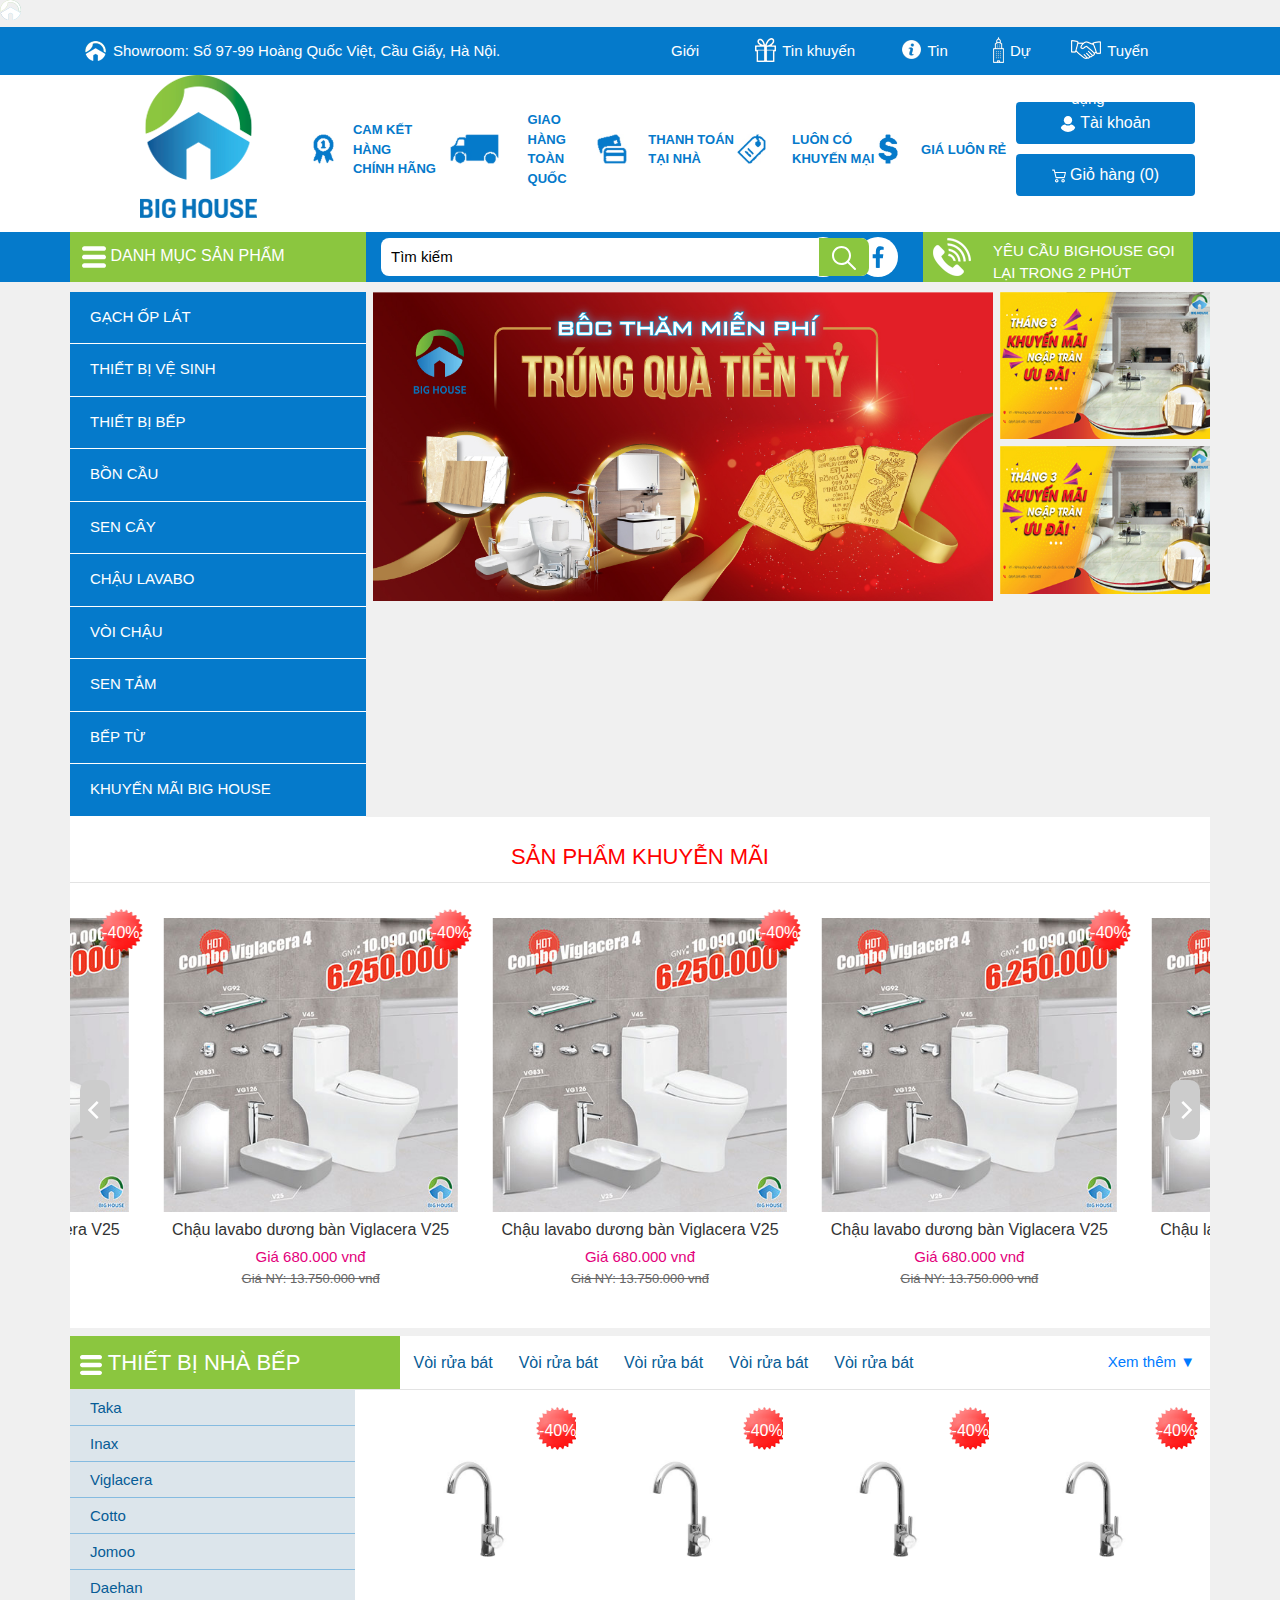
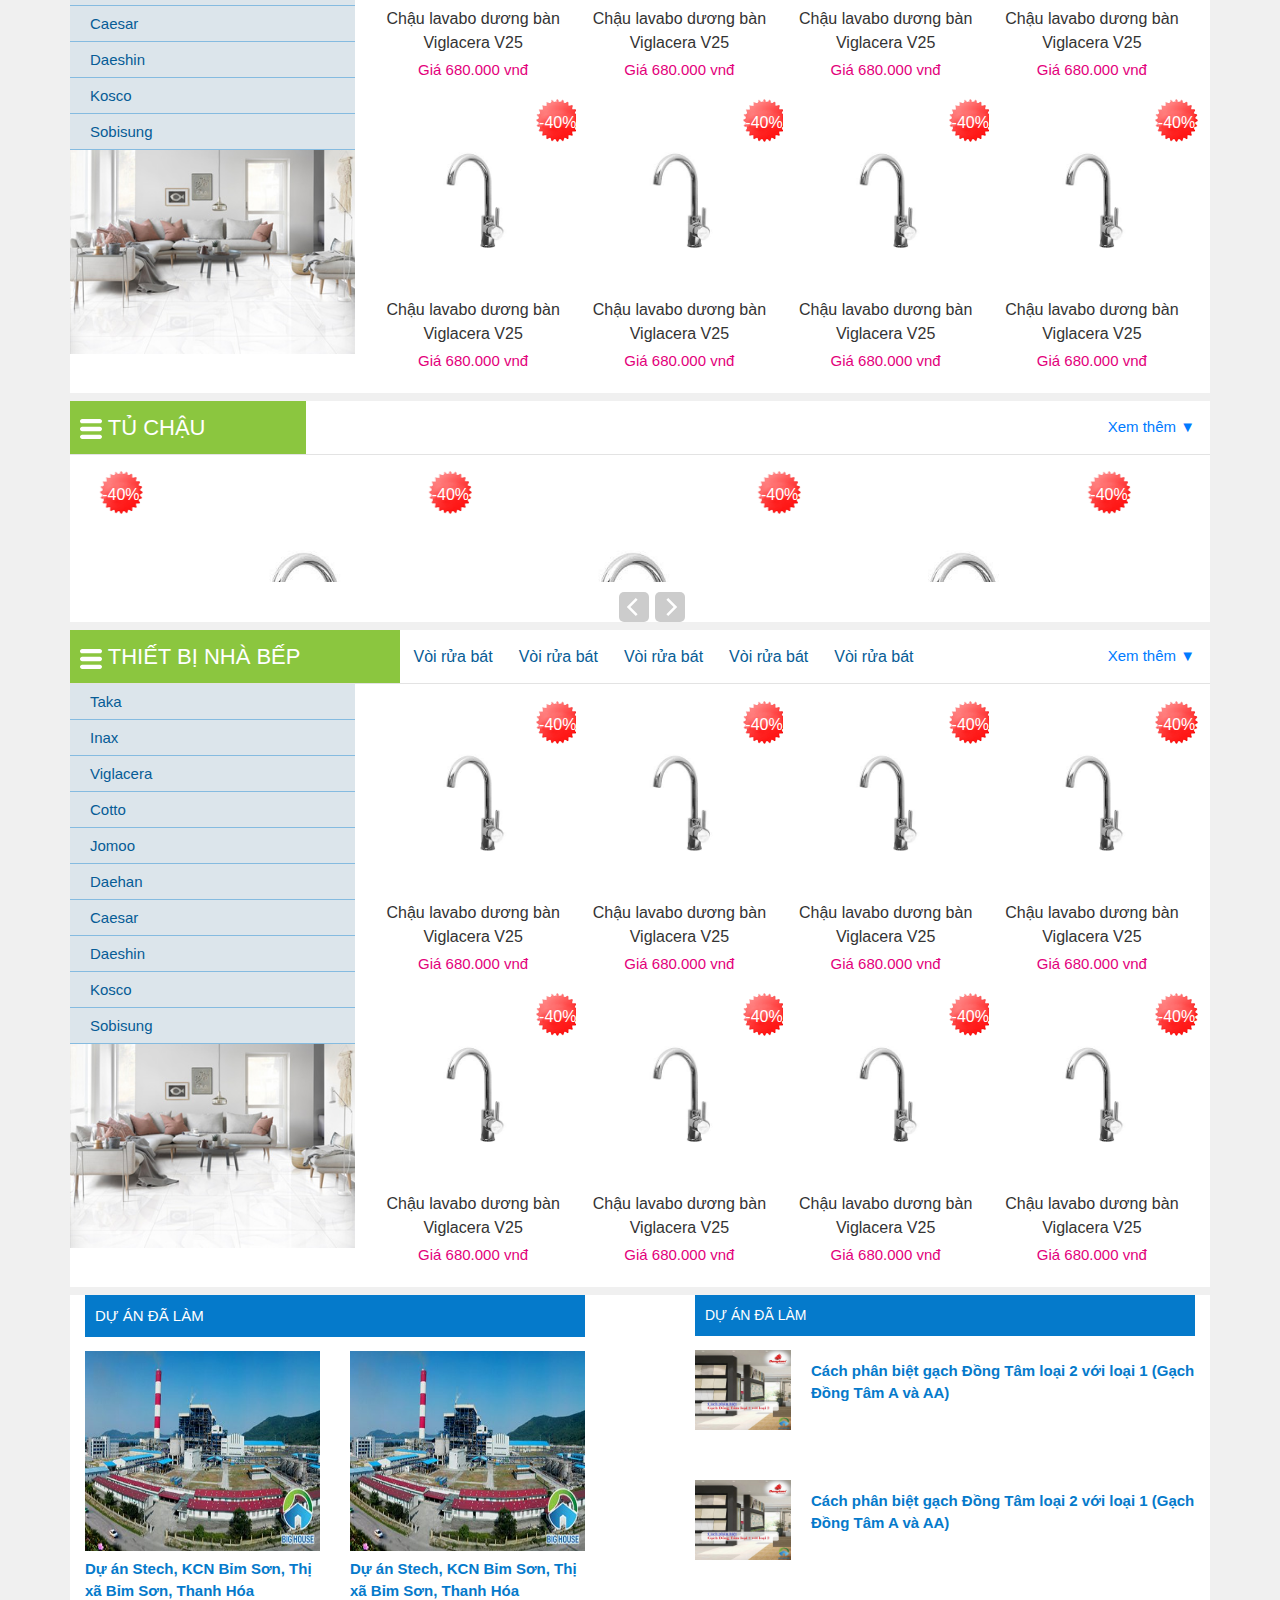
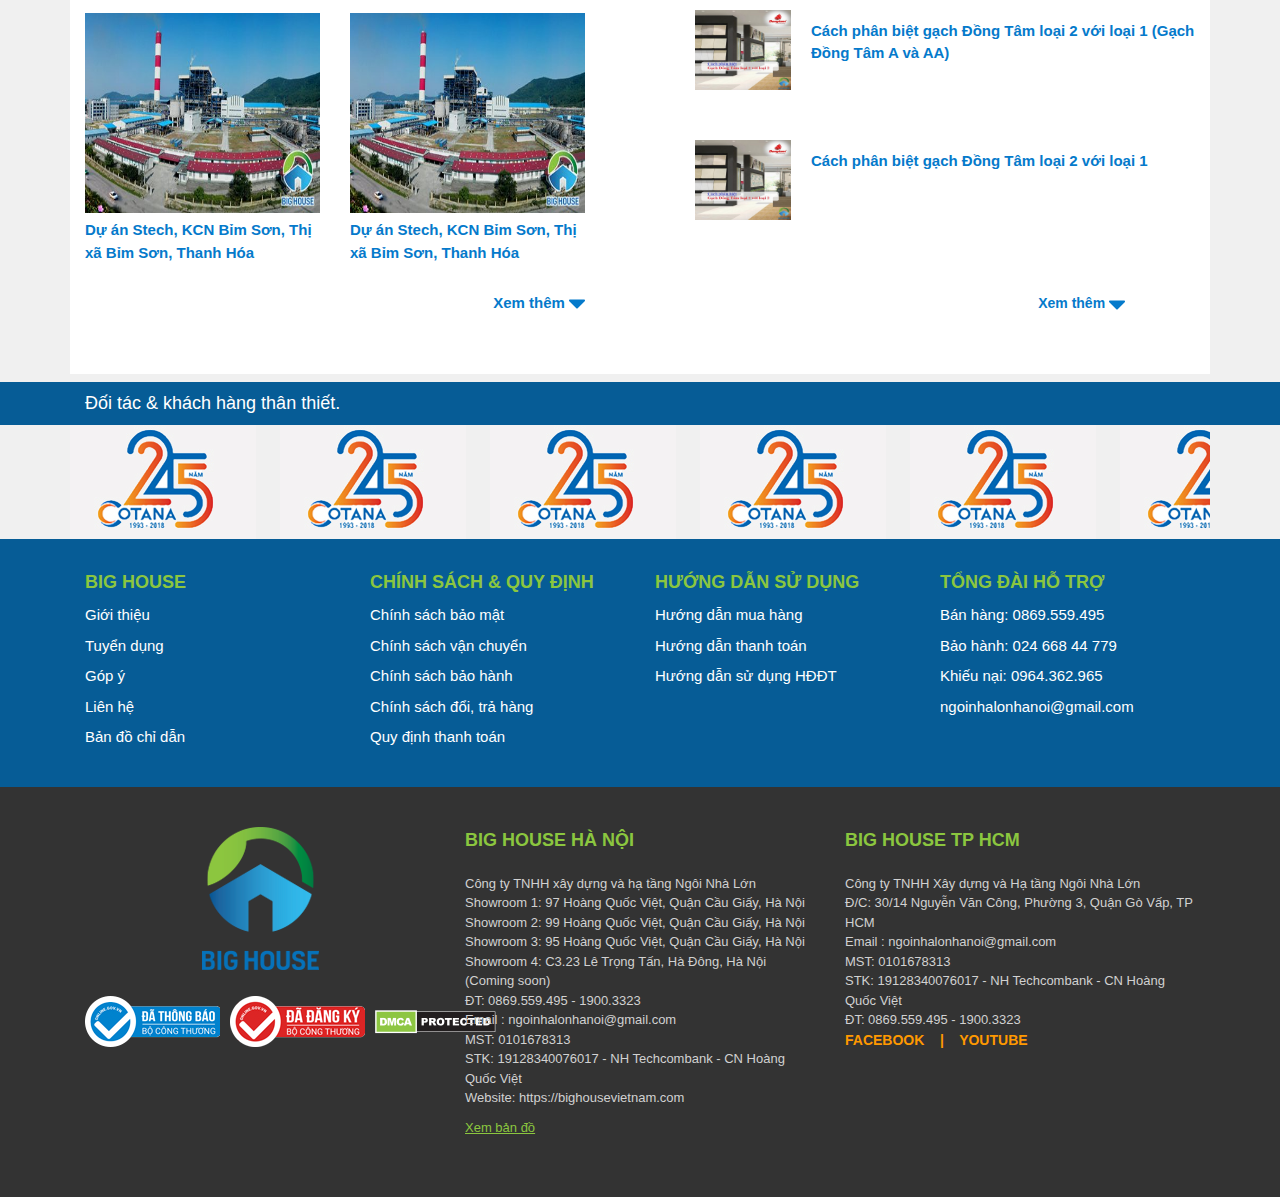
==== index.html @ 9d3a6c86 "update "home" page" ====
<!DOCTYPE html>
<html lang="en">
<head>
    <meta charset="UTF-8">
    <meta http-equiv="X-UA-Compatible" content="IE=edge">
    <meta name="viewport" content="width=device-width, initial-scale=1.0">
    <title>Property</title>
    <!-- Link Bootstrap -->
    <link rel="stylesheet" href="assets/bootstrap/bootstrap.min.css">
    <!-- Link Carousel -->
    <link rel="stylesheet" href="assets/carousel/flickity.css">
    <!-- Link css-->
    <link rel="stylesheet" href="assets/sass/style.css">
    <!-- Link font -->
</head>
<body>
    <img src="assets/images/head-add.png" alt="">
    <header class="header" id="header">
        <div class="header-top">
            <div class="container">
                <div class="row">
                    <div class="col-lg-6">
                        <div class="header-top__left header-top__address">
                            Showroom: Số 97-99 Hoàng Quốc Việt, Cầu Giấy, Hà Nội.
                        </div>
                    </div>
                    <div class="col-lg-6">
                        <div class="header-top__right">
                            <ul class="header-top__list">
                                <li><a class="header-top__link header-top__link-1" href="#" target="_self">Giới thiệu</a></li>
                                <li><a class="header-top__link header-top__link-2" href="#" target="_self">Tin khuyến mãi</a></li>
                                <li><a class="header-top__link header-top__link-3" href="#" target="_self">Tin tức</a></li>
                                <li><a class="header-top__link header-top__link-4" href="#" target="_self">Dự án</a></li>
                                <li><a class="header-top__link header-top__link-5" href="#" target="_self">Tuyển dụng</a></li>
                            </ul>
                        </div>
                    </div>
                </div>
            </div>
        </div>
        <div class=" header-center">
            <div class="container">
                <div class="header-center__list">
                    <div class="header-center__logo">
                        <img src="assets/images/head-logo.png" alt="">
                    </div>
                    <div class="header-center__commit-list">
                        <div class="header-center__commit-item header-center__commit-item-1">Cam kết hàng <br> chính hãng</div>
                        <div class="header-center__commit-item header-center__commit-item-2">Giao hàng <br> toàn quốc</div>
                        <div class="header-center__commit-item header-center__commit-item-3">Thanh toán <br> tại nhà</div>
                        <div class="header-center__commit-item header-center__commit-item-4">Luôn có <br> khuyến mại</div>
                        <div class="header-center__commit-item header-center__commit-item-5">Giá luôn rẻ</div>
                    </div>
        
                    <div class="header-center__shortcut">
                        <a href="#" class="header-center__shortcut-item btn" title="Tài khoản">
                            <svg width="16px" version="1.1" id="Capa_1" xmlns="http://www.w3.org/2000/svg" xmlns:xlink="http://www.w3.org/1999/xlink" x="0px" y="0px"
                                viewBox="0 0 460.8 460.8" style="enable-background:new 0 0 460.8 460.8;" xml:space="preserve">
                            <g>
                                <g>
                                    <path d="M230.432,0c-65.829,0-119.641,53.812-119.641,119.641s53.812,119.641,119.641,119.641s119.641-53.812,119.641-119.641
                                        S296.261,0,230.432,0z"/>
                                </g>
                            </g>
                            <g>
                                <g>
                                    <path d="M435.755,334.89c-3.135-7.837-7.314-15.151-12.016-21.943c-24.033-35.527-61.126-59.037-102.922-64.784
                                        c-5.224-0.522-10.971,0.522-15.151,3.657c-21.943,16.196-48.065,24.555-75.233,24.555s-53.29-8.359-75.233-24.555
                                        c-4.18-3.135-9.927-4.702-15.151-3.657c-41.796,5.747-79.412,29.257-102.922,64.784c-4.702,6.792-8.882,14.629-12.016,21.943
                                        c-1.567,3.135-1.045,6.792,0.522,9.927c4.18,7.314,9.404,14.629,14.106,20.898c7.314,9.927,15.151,18.808,24.033,27.167
                                        c7.314,7.314,15.673,14.106,24.033,20.898c41.273,30.825,90.906,47.02,142.106,47.02s100.833-16.196,142.106-47.02
                                        c8.359-6.269,16.718-13.584,24.033-20.898c8.359-8.359,16.718-17.241,24.033-27.167c5.224-6.792,9.927-13.584,14.106-20.898
                                        C436.8,341.682,437.322,338.024,435.755,334.89z"/>
                                </g>
                            </g>
                                </svg>
                            Tài khoản
                        </a>
                        <a href="#" class="header-center__shortcut-item btn " title="Giỏ hàng">
                            <svg width="14px" version="1.1" id="Capa_1" xmlns="http://www.w3.org/2000/svg" xmlns:xlink="http://www.w3.org/1999/xlink" x="0px" y="0px"
                                    viewBox="0 0 511.997 511.997" style="enable-background:new 0 0 511.997 511.997;" xml:space="preserve">
                                <g>
                                    <g>
                                        <path d="M405.387,362.612c-35.202,0-63.84,28.639-63.84,63.84s28.639,63.84,63.84,63.84s63.84-28.639,63.84-63.84
                                            S440.588,362.612,405.387,362.612z M405.387,451.988c-14.083,0-25.536-11.453-25.536-25.536s11.453-25.536,25.536-25.536
                                            c14.083,0,25.536,11.453,25.536,25.536S419.47,451.988,405.387,451.988z"/>
                                    </g>
                                </g>
                                <g>
                                    <g>
                                        <path d="M507.927,115.875c-3.626-4.641-9.187-7.348-15.079-7.348H118.22l-17.237-72.12c-2.062-8.618-9.768-14.702-18.629-14.702
                                            H19.152C8.574,21.704,0,30.278,0,40.856s8.574,19.152,19.152,19.152h48.085l62.244,260.443
                                            c2.062,8.625,9.768,14.702,18.629,14.702h298.135c8.804,0,16.477-6.001,18.59-14.543l46.604-188.329
                                            C512.849,126.562,511.553,120.516,507.927,115.875z M431.261,296.85H163.227l-35.853-150.019h341.003L431.261,296.85z"/>
                                    </g>
                                </g>
                                <g>
                                    <g>
                                        <path d="M173.646,362.612c-35.202,0-63.84,28.639-63.84,63.84s28.639,63.84,63.84,63.84s63.84-28.639,63.84-63.84
                                            S208.847,362.612,173.646,362.612z M173.646,451.988c-14.083,0-25.536-11.453-25.536-25.536s11.453-25.536,25.536-25.536
                                            s25.536,11.453,25.536,25.536S187.729,451.988,173.646,451.988z"/>
                                    </g>
                                </g>
                                </svg>
                            Giỏ hàng (0)</a>
                    </div>
                </div>
            </div>
        </div>
        <div class="header-bottom">
            <div class="container d-flex position-relative no-gutters-col">
                <div class="header-bottom__nav">
                    <a href="#">
                        <svg width="24px" version="1.1" id="Capa_1" xmlns="http://www.w3.org/2000/svg" xmlns:xlink="http://www.w3.org/1999/xlink" x="0px" y="0px"
                             viewBox="0 0 124 124" style="enable-background:new 0 0 124 124;" xml:space="preserve">
                            <g>
                                <path d="M112,6H12C5.4,6,0,11.4,0,18s5.4,12,12,12h100c6.6,0,12-5.4,12-12S118.6,6,112,6z"/>
                                <path d="M112,50H12C5.4,50,0,55.4,0,62c0,6.6,5.4,12,12,12h100c6.6,0,12-5.4,12-12C124,55.4,118.6,50,112,50z"/>
                                <path d="M112,94H12c-6.6,0-12,5.4-12,12s5.4,12,12,12h100c6.6,0,12-5.4,12-12S118.6,94,112,94z"/>
                            </g>
                        </svg>
                        DANH MỤC SẢN PHẨM
                    </a>
                </div>
                <div class="header-bottom__search">
                    <form name="frm_Search"  method="get" >
                        <input type="text" value="Tìm kiếm" name="s">
                        <input type="hidden" name="post_type" value="product">
                        <button>
                            <svg width="24px" version="1.1" id="Capa_1" xmlns="http://www.w3.org/2000/svg" xmlns:xlink="http://www.w3.org/1999/xlink" x="0px" y="0px"
                                viewBox="0 0 512.005 512.005" style="enable-background:new 0 0 512.005 512.005;" xml:space="preserve">
                                <g>
                                    <g>
                                        <path d="M505.749,475.587l-145.6-145.6c28.203-34.837,45.184-79.104,45.184-127.317c0-111.744-90.923-202.667-202.667-202.667
                                            S0,90.925,0,202.669s90.923,202.667,202.667,202.667c48.213,0,92.48-16.981,127.317-45.184l145.6,145.6
                                            c4.16,4.16,9.621,6.251,15.083,6.251s10.923-2.091,15.083-6.251C514.091,497.411,514.091,483.928,505.749,475.587z
                                                M202.667,362.669c-88.235,0-160-71.765-160-160s71.765-160,160-160s160,71.765,160,160S290.901,362.669,202.667,362.669z"/>
                                    </g>
                                </g>
                            </svg>
                        </button>
                    </form>
                </div>
                <div class="header-bottom__contact">
                    <div class="header-bottom__social">
                        <a target="_blank" href="#">
                            <svg width="22px" viewBox="-21 -117 682.66672 682" width="682pt" xmlns="http://www.w3.org/2000/svg"><path d="m626.8125 64.035156c-7.375-27.417968-28.992188-49.03125-56.40625-56.414062-50.082031-13.703125-250.414062-13.703125-250.414062-13.703125s-200.324219 0-250.40625 13.183593c-26.886719 7.375-49.03125 29.519532-56.40625 56.933594-13.179688 50.078125-13.179688 153.933594-13.179688 153.933594s0 104.378906 13.179688 153.933594c7.382812 27.414062 28.992187 49.027344 56.410156 56.410156 50.605468 13.707031 250.410156 13.707031 250.410156 13.707031s200.324219 0 250.40625-13.183593c27.417969-7.378907 49.03125-28.992188 56.414062-56.40625 13.175782-50.082032 13.175782-153.933594 13.175782-153.933594s.527344-104.382813-13.183594-154.460938zm-370.601562 249.878906v-191.890624l166.585937 95.945312zm0 0"/></svg>
                        </a>
                        <a target="_blank" href="#">
                            <svg width="22px" id="Bold" enable-background="new 0 0 24 24" viewBox="0 0 24 24" width="512" xmlns="http://www.w3.org/2000/svg"><path d="m15.997 3.985h2.191v-3.816c-.378-.052-1.678-.169-3.192-.169-3.159 0-5.323 1.987-5.323 5.639v3.361h-3.486v4.266h3.486v10.734h4.274v-10.733h3.345l.531-4.266h-3.877v-2.939c.001-1.233.333-2.077 2.051-2.077z"/></svg>
                        </a>
                    </div>
                    <a class="header-bottom__call" href="#">
                        <span>YÊU CẦU BIGHOUSE GỌI LẠI</span>
                        <b>trong 2 phút</b>
                    </a>
                </div>
            </div>
        </div>
    </header>
    <main>
        <!--slider-->
        <section class="silder">
            <div class="container">
                <div class="row">
                    <div class="col-lg-3">
                        <ul class="introNav">
                            <li>
                                <a title="GẠCH ỐP LÁT" target="_self" href="#">GẠCH ỐP LÁT</a>
                                <div class="introNavBox">
                                    <ul>
                                        <li class="introNavBoxTitle">
                                            <a href="#">GẠCH ỐP LÁT</a>
                                        </li>
                                        <li>
                                            <a href="#">Gạch Prime</a>
                                        </li>
                                        <li>
                                            <a href="#">Gạch Bạch Mã</a>
                                        </li>
                                        <li>
                                            <a href="#">Gạch Taicera</a>
                                        </li>
                                        <li>
                                            <a href="#">Gạch Viglacera</a>
                                        </li>
                                        <li>
                                            <a href="#">Gạch Tasa</a>
                                        </li>
                                        <li>
                                            <a href="#">Gạch Hoàn Mỹ</a>
                                        </li>
                                        <li>
                                            <a href="#">Gạch Ý Mỹ</a>
                                        </li>
                                        <li>
                                            <a href="#">Gạch Mikado</a>
                                        </li>
                                        <li>
                                            <a href="#">Gạch Trung Đô</a>
                                        </li>
                                        <li>
                                            <a href="#">Gạch Đồng Tâm</a>
                                        </li>
                                        <li>
                                            <a href="#">Gạch Ấn Độ</a>
                                        </li>
                                        <li>
                                            <a href="#">Gạch Catalan</a>
                                        </li>
                                        <li>
                                            <a href="">Gạch CMC</a>
                                        </li>
                                    </ul>
                                    <ul>
                                        <li class="introNavBoxTitle">
                                            <a href="#">THƯƠNG HIỆU GẠCH</a>
                                        </li>
                                        <li>
                                            <a href="#">Gạch Tây Ban Nha</a>
                                        </li>
                                        <li>
                                            <a href="#">Gạch Á Mỹ</a>
                                        </li>
                                        <li>
                                            <a href="#">Gạch Thạch Bàn</a>
                                        </li>
                                        <li>
                                            <a href="#">Gạch Kis</a>
                                        </li>
                                        <li>
                                            <a href="#">Gạch Royal</a>
                                        </li>
                                        <li>
                                            <a href="#">Gạch Trung Quốc</a>
                                        </li>
                                        <li>
                                            <a href="#">Gạch TTC</a>
                                        </li>
                                        <li>
                                            <a href="#">Gạch Vitto</a>
                                        </li>
                                    </ul>
                                    <ul>
                                        <li class="introNavBoxTitle">
                                            <a href="#">GẠCH LÁT NỀN</a>
                                        </li>
                                        <li>
                                            <a href="#">Gạch lát nền 15x60</a>
                                        </li>
                                        <li>
                                            <a href="#">Gạch lát nền 15×80</a>
                                        </li>
                                        <li>
                                            <a href="#">Gạch lát nền 15×90</a>
                                        </li>
                                        <li>
                                            <a href="#">Gạch lát nền 25x25</a>
                                        </li>
                                        <li>
                                            <a href="#">Gạch lát nền 30x30</a>
                                        </li>
                                        <li>
                                            <a href="#">Gạch lát nền 40x40</a>
                                        </li>
                                        <li>
                                            <a href="#">Gạch lát nền 50x50</a>
                                        </li>
                                        <li>
                                            <a href="#">Gạch lát nền 60x60</a>
                                        </li>
                                        <li>
                                            <a href="#">Gạch lát nền 80x80</a>
                                        </li>
                                    </ul>
                                    <ul>
                                        <li class="introNavBoxTitle">
                                            <a href="#">GẠCH ỐP TƯỜNG</a>
                                        </li>
                                        <li>
                                            <a href="#">Gạch ốp tường 12x40</a>
                                        </li>
                                        <li>
                                            <a href="#">Gạch ốp tường 12x50</a>
                                        </li>
                                        <li>
                                            <a href="#">Gạch ốp tường 25x40</a>
                                        </li>
                                        <li>
                                            <a href="#">Gạch ốp tường 30x45</a>
                                        </li>
                                        <li>
                                            <a href="#">Gạch ốp tường 30x60</a>
                                        </li>
                                        <li>
                                            <a href="#">Gạch ốp tường 30x75</a>
                                        </li>
                                        <li>
                                            <a href="#">Gạch ốp tường 30x90</a>
                                        </li>
                                        <li>
                                            <a href="#">Gạch ốp tường 40x80</a>
                                        </li>
                                        <li>
                                            <a href="#">Gạch ốp tường 40x85</a>
                                        </li>
                                        <li>
                                            <a href="#">Gạch ốp tường 50x86</a>
                                        </li>
                                        <li>
                                            <a href="#">Gạch ốp tường 60x120</a>
                                        </li>
                                        <li>
                                            <a href="#">Gạch lục giác</a>
                                        </li>
                                        <li>
                                            <a href="#/">Gạch thẻ</a>
                                        </li>
                                        <li>
                                            <a href="#">Gạch viền trang trí</a>
                                        </li>
                                    </ul>
                                    <ul>
                                        <li class="introNavBoxTitle">
                                            <a href="#">LOẠI GẠCH</a>
                                        </li>
                                        <li>
                                            <a href="#">Gạch Bông</a>
                                        </li>
                                        <li>
                                            <a href="#">Gạch lát nền phòng khách</a>
                                        </li>
                                        <li>
                                            <a href="#">Gạch lát nền phòng bếp</a>
                                        </li>
                                        <li>
                                            <a href="#">Gạch sân vườn</a>
                                        </li>
                                        <li>
                                            <a href="#">Gạch lát nền nhà vệ sinh</a>
                                        </li>
                                        <li>
                                            <a href="#">Gạch lát nền phòng ngủ</a>
                                        </li>
                                        <li>
                                            <a href="#">Gạch lát sân thượng</a>
                                        </li>
                                        <li>
                                            <a href="#">Gạch lát sân vườn</a>
                                        </li>
                                        <li>
                                            <a href="#">Gạch ốp ban công</a>
                                        </li>
                                        <li>
                                            <a href="#">Gạch ốp chân tường</a>
                                        </li>
                                        <li>
                                            <a href="#">Gạch ốp cổng</a>
                                        </li>
                                        <li>
                                            <a href="#">Gạch bể bơi</a>
                                        </li>
                                        <li>
                                            <a href="#">Gạch ốp mặt tiền</a>
                                        </li>
                                        <li>
                                            <a href="#">Gạch ốp nhà vệ sinh</a>
                                        </li>
                                        <li>
                                            <a href="#">Gạch ốp phòng bếp</a>
                                        </li>
                                        <li>
                                            <a href="#">Gạch ốp phòng ngủ</a>
                                        </li>
                                        <li>
                                            <a href="#">Gạch ốp trang trí</a>
                                        </li>
                                    </ul>
                                </div>
                            </li>
                            <li>
                                <a title="THIẾT BỊ VỆ SINH" target="_self" href="#">THIẾT BỊ VỆ SINH</a>
                                <div class="introNavBox">
                                    <ul>
                                        <li class="introNavBoxTitle">
                                            <a href="#">THIẾT BỊ VỆ SINH</a>
                                        </li>
                                        <li>
                                            <a href="#">Chậu rửa mặt</a>
                                        </li>
                                        <li>
                                            <a href="#">Bồn cầu</a>
                                        </li>
                                        <li>
                                            <a href="#">Vòi chậu</a>
                                        </li>
                                        <li>
                                            <a href="#">Thoát sàn</a>
                                        </li>
                                        <li>
                                            <a href="#">Sen tắm</a>
                                        </li>
                                        <li>
                                            <a href="#">Sen cây</a>
                                        </li>
                                        <li>
                                            <a href="#">Bình nóng lạnh</a>
                                        </li>
                                        <li>
                                            <a href="#">Tủ chậu</a>
                                        </li>
                                        <li>
                                            <a href="#">Bồn tắm</a>
                                        </li>
                                    </ul>
                                    <ul>
                                        <li class="introNavBoxTitle">
                                            <a href="#">THƯƠNG HIỆU</a>
                                        </li>
                                        <li>
                                            <a href="#">Thiết bị vệ sinh Inax</a>
                                        </li>
                                        <li>
                                            <a href="#">Thiết bị vệ sinh Toto</a>
                                        </li>
                                        <li>
                                            <a href="#">Thiết bị vệ sinh Viglacera</a>
                                        </li>
                                        <li>
                                            <a href="#">Thiết bị vệ sinh Jomoo</a>
                                        </li>
                                        <li>
                                            <a href="#">Thiết bị vệ sinh Cotto</a>
                                        </li>
                                        <li>
                                            <a href="#">Thiết bị vệ sinh Daehan</a>
                                        </li>
                                        <li>
                                            <a href="#">Thiết bị vệ sinh Daeshin</a>
                                        </li>
                                        <li>
                                            <a href="#">Thiết bị vệ sinh Daebak</a>
                                        </li>
                                        <li>
                                            <a href="#">Thiết bị vệ sinh Samwon</a>
                                        </li>
                                        <li>
                                            <a href="#">Thiết bị vệ sinh Mirolin</a>
                                        </li>
                                        <li>
                                            <a href="#">Thiết bị vệ sinh Hado</a>
                                        </li>
                                        <li>
                                            <a href="#">Thiết bị vệ sinh HCG</a>
                                        </li>
                                        <li>
                                            <a href="#">Thiết bị vệ sinh Kosco</a>
                                        </li>
                                        <li>
                                            <a href="#">Thiết bị vệ sinh Sanji</a>
                                        </li>
                                        <li>
                                            <a href="#">Thiết bị vệ sinh Sobisung</a>
                                        </li>
                                    </ul>
                                    <ul>
                                        <li class="introNavBoxTitle">
                                            <a href="#">BỒN CẦU</a>
                                        </li>
                                        <li>
                                            <a href="#">Bồn cầu 1 khối</a>
                                        </li>
                                        <li>
                                            <a href="#">Bồn cầu 2 khối</a>
                                        </li>
                                        <li>
                                            <a href="#">Bồn cầu thông minh</a>
                                        </li>
                                        <li>
                                            <a href="#">Bồn cầu âm tường</a>
                                        </li>
                                    </ul>
                                    <ul>
                                        <li class="introNavBoxTitle">
                                            <a href="#">VÒI CHẬU RỬA MẶT</a>
                                        </li>
                                        <li>
                                            <a href="#">Chậu rửa mặt âm bàn</a>
                                        </li>
                                        <li>
                                            <a href="#">Chậu rửa mặt bán âm bàn</a>
                                        </li>
                                        <li>
                                            <a href="#">Chậu rửa mặt dương bàn</a>
                                        </li>
                                        <li>
                                            <a href="#">Chậu rửa mặt treo tường</a>
                                        </li>
                                        <li>
                                            <a href="#">Vòi chậu cảm ứng</a>
                                        </li>
                                        <li>
                                            <a href="#">Vòi chậu nước lạnh</a>
                                        </li>
                                        <li>
                                            <a href="#">Vòi chậu nóng lạnh</a>
                                        </li>
                                    </ul>
                                    <ul>
                                        <li class="introNavBoxTitle">
                                            <a href="#">SEN VÒI</a>
                                        </li>
                                        <li>
                                            <a href="#">Sem tắm âm tường</a>
                                        </li>
                                        <li>
                                            <a href="#">Sen tắm lạnh</a>
                                        </li>
                                        <li>
                                            <a href="#">Sen tắm nóng lạnh</a>
                                        </li>
                                        <li>
                                            <a href="#">Sen cây</a>
                                        </li>
                                    </ul>
                                </div>
                            </li>
                            <li>
                                <a title="THIẾT BỊ BẾP" target="_self" href="#">THIẾT BỊ BẾP</a>
                                <div class="introNavBox">
                                    <ul>
                                        <li class="introNavBoxTitle">
                                            <a href="#">THIẾT BỊ NHÀ BẾP</a>
                                        </li>
                                        <li>
                                            <a arr_id="12132" href="#">Vòi rửa bát</a>
                                        </li>
                                        <li>
                                            <a arr_id="597" href="#">Chậu rửa bát</a>
                                        </li>
                                        <li>
                                            <a href="#">Bếp hồng ngoại</a>
                                        </li>
                                        <li>
                                            <a href="#">Bếp từ</a>
                                        </li>
                                        <li>
                                            <a href="#">Hút mùi</a>
                                        </li>
                                        <li>
                                            <a href="#">Nồi chảo</a>
                                        </li>
                                        <li>
                                            <a href="#">Bếp gas</a>
                                        </li>
                                    </ul>
                                    <ul>
                                        <li class="introNavBoxTitle">
                                            <a href="#">THƯƠNG HIỆU</a>
                                        </li>
                                        <li>
                                            <a arr_id="1924" href="https://bighousevietnam.com/blueger/">Thiết bị bếp Blueger</a>
                                        </li>
                                        <li>
                                            <a href="#">Thiết bị bếp Kapani</a>
                                        </li>
                                        <li>
                                            <a href="#">Thiết bị bếp Inax</a>
                                        </li>
                                        <li>
                                            <a href="#">Thiết bị bếp Bancoot</a>
                                        </li>
                                        <li>
                                            <a href="#">Thiết bị bếp Bosch</a>
                                        </li>
                                        <li>
                                            <a href="#">Thiết bị bếp Caesar</a>
                                        </li>
                                        <li>
                                            <a href="#">Thiết bị bếp Cata</a>
                                        </li>
                                        <li>
                                            <a href="#">Thiết bị bếp Cielo</a>
                                        </li>
                                        <li>
                                            <a href="#">Thiết bị bếp Faster</a>
                                        </li>
                                        <li>
                                            <a href="#">Thiết bị bếp Jomoo</a>
                                        </li>
                                        <li>
                                            <a href="#">Thiết bị bếp Kohler</a>
                                        </li>
                                        <li>
                                            <a href="#">Thiết bị bếp Picenza</a>
                                        </li>
                                        <li>
                                            <a href="#">Thiết bị bếp Samwon</a>
                                        </li>
                                    </ul>
                                    <ul>
                                        <li class="introNavBoxTitle">
                                            <a href="#">THƯƠNG HIỆU</a>
                                        </li>
                                        <li>
                                            <a href="#">Thiết bị bếp Sobitex</a>
                                        </li>
                                        <li>
                                            <a href="#">Thiết bị bếp Taka</a>
                                        </li>
                                        <li>
                                            <a href="#">Thiết bị bếp Teka</a>
                                        </li>
                                        <li>
                                            <a href="#">Thiết bị bếp American Standard</a>
                                        </li>
                                        <li>
                                            <a href="#">Thiết bị nhà bếp AMTS</a>
                                        </li>
                                        <li>
                                            <a href="#">Thiết bị nhà bếp EU</a>
                                        </li>
                                        <li>
                                            <a href="#">Thiết bị nhà bếp Sobisung</a>
                                        </li>
                                    </ul>
                                </div>
                            </li>
                            <li>
                                <a title="BỒN CẦU" target="_self" href="#">BỒN CẦU</a>
                                <div class="introNavBox">
                                    <ul>
                                        <li class="introNavBoxTitle">
                                            <a href="#">THƯƠNG HIỆU</a>
                                        </li>
                                        <li>
                                            <a href="#">Bồn cầu Inax</a>
                                        </li>
                                        <li>
                                            <a href="#">Bồn cầu Toto</a>
                                        </li>
                                        <li>
                                            <a href="#">Bồn cầu Viglacera</a>
                                        </li>
                                        <li>
                                            <a href="#">Bồn cầu Jomoo</a>
                                        </li>
                                        <li>
                                            <a href="#">Bồn cầu Cotto</a>
                                        </li>
                                        <li>
                                            <a href="#">Bồn cầu American</a>
                                        </li>
                                        <li>
                                            <a href="#">Bồn cầu Caesar</a>
                                        </li>
                                        <li>
                                            <a href="#/">Bồn cầu Thiên Thanh</a>
                                        </li>
                                    </ul>
                                </div>
                            </li>
                            <li>
                                <a title="SEN CÂY" target="_self" href="#">SEN CÂY</a>
                                <div class="introNavBox">
                                    <ul>
                                        <li class="introNavBoxTitle">
                                            <a href="#">THƯƠNG HIỆU</a>
                                        </li>
                                        <li>
                                            <a href="#">Sen cây Inax</a>
                                        </li>
                                        <li>
                                            <a href="#">Sen cây Toto</a>
                                        </li>
                                        <li>
                                            <a href="#">Sen cây Viglacera</a>
                                        </li>
                                        <li>
                                            <a href="#">Sen cây Daehan</a>
                                        </li>
                                        <li>
                                            <a href="#">Sen cây Daeshin</a>
                                        </li>
                                        <li>
                                            <a href="#">Sen cây AMTS</a>
                                        </li>
                                        <li>
                                            <a href="#">Sen cây Bancoot</a>
                                        </li>
                                        <li>
                                            <a href="#">Sen cây Caesar</a>
                                        </li>
                                        <li>
                                            <a href="#">Sen cây Jomoo</a>
                                        </li>
                                        <li>
                                            <a href="#">Sen cây Sobitex</a>
                                        </li>
                                        <li>
                                            <a href="#">Sen cây Hado</a>
                                        </li>
                                        <li>
                                            <a href="#">Sen cây Kosco</a>
                                        </li>
                                        <li>
                                            <a href="#">Sen cây Mirolin</a>
                                        </li>
                                        <li>
                                            <a href="#">Sen Cây Samwon</a>
                                        </li>
                                        <li>
                                            <a href="#">Sen cây Sanji</a>
                                        </li>
                                        <li>
                                            <a href="#">Sen cây Sobisung</a>
                                        </li>
                                    </ul>
                                </div>
                            </li>
                            <li>
                                <a title="CHẬU LAVABO" target="_self" href="#">CHẬU LAVABO</a>
                                <div class="introNavBox">
                                    <ul>
                                        <li class="introNavBoxTitle">
                                            <a href="#">THƯƠNG HIỆU</a>
                                        </li>
                                        <li>
                                            <a href="#">Chậu lavabo Toto</a>
                                        </li>
                                        <li>
                                            <a href="#">Chậu rửa mặt Inax</a>
                                        </li>
                                        <li>
                                            <a href="#">Chậu lavabo Viglacera</a>
                                        </li>
                                        <li>
                                            <a href="#">Chậu rửa mặt Jomoo</a>
                                        </li>
                                        <li>
                                            <a href="#" >Chậu rửa mặt American</a>
                                        </li>
                                        <li>
                                            <a href="#">Chậu rửa mặt Caesar</a>
                                        </li>
                                        <li>
                                            <a href="#">Chậu lavabo AMTS</a>
                                        </li>
                                        <li>
                                            <a href="#">Chậu lavabo Thiên Thanh</a>
                                        </li>
                                    </ul>
                                </div>
                            </li>
                            <li>
                                <a title="VÒI CHẬU" target="_self" href="#">VÒI CHẬU</a>
                                <div class="introNavBox">
                                    <ul>
                                        <li class="introNavBoxTitle">
                                            <a href="#">THƯƠNG HIỆU</a>
                                        </li>
                                        <li>
                                            <a href="#">Vòi chậu Inax</a>
                                        </li>
                                        <li>
                                            <a href="#">Vòi chậu Toto</a>
                                        </li>
                                        <li>
                                            <a href="#/">Vòi chậu Viglacera</a>
                                        </li>
                                        <li>
                                            <a href="#">Vòi chậu Jomoo</a>
                                        </li>
                                        <li>
                                            <a href="#">Vòi chậu Kosco</a>
                                        </li>
                                        <li>
                                            <a href="#">Vòi chậu American</a>
                                        </li>
                                        <li>
                                            <a href="#">Vòi chậu AMTS</a>
                                        </li>
                                        <li>
                                            <a href="#">Vòi chậu Bancoot</a>
                                        </li>
                                        <li>
                                            <a href="#">Vòi chậu Caesar</a>
                                        </li>
                                        <li>
                                            <a href="#">Vòi chậu Daehan</a>
                                        </li>
                                        <li>
                                            <a href="#">Vòi chậu Daeshin</a>
                                        </li>
                                        <li>
                                            <a href="#">Vòi chậu HCG</a>
                                        </li>
                                        <li>
                                            <a href="#">Vòi chậu Kosco</a>
                                        </li>
                                        <li>
                                            <a href="#">Vòi chậu Mirolin</a>
                                        </li>
                                        <li>
                                            <a href="#">Vòi chậu Samwon</a>
                                        </li>
                                        <li>
                                            <a href="#">Vòi chậu Sanji</a>
                                        </li>
                                    </ul>
                                    <ul>
                                        <li class="introNavBoxTitle">
                                            <a href="#">THƯƠNG HIỆU</a>
                                        </li>
                                        <li>
                                            <a  href="#">Vòi chậu Sobisung</a>
                                        </li>
                                        <li>
                                            <a  href="#">Vòi chậu Sobitex</a>
                                        </li>
                                    </ul>
                                </div>
                            </li>
                            <li>
                                <a title="SEN TẮM" target="_self" href="#">SEN TẮM</a>
                                <div class="introNavBox">
                                    <ul>
                                        <li class="introNavBoxTitle">
                                            <a href="#">THƯƠNG HIỆU</a>
                                        </li>
                                        <li>
                                            <a  href="#">Sen tắm Toto</a>
                                        </li>
                                        <li>
                                            <a  href="#">Sen tắm Inax</a>
                                        </li>
                                        <li>
                                            <a  href="#">Sen tắm Viglacera</a>
                                        </li>
                                        <li>
                                            <a  href="#">Sen tắm Daehan</a>
                                        </li>
                                        <li>
                                            <a  href="#">Sen tắm Daeshin</a>
                                        </li>
                                        <li>
                                            <a  href="#">Sen tắm American</a>
                                        </li>
                                        <li>
                                            <a href="#">Sen tắm Mirolin</a>
                                        </li>
                                        <li>
                                            <a href="#">Sen tắm Caesar</a>
                                        </li>
                                        <li>
                                            <a href="#">Sen tắm Samwon</a>
                                        </li>
                                        <li>
                                            <a href="#">Sen tắm Sanji</a>
                                        </li>
                                        <li>
                                            <a href="#">Sen tắm Sobisung</a>
                                        </li>
                                        <li>
                                            <a href="#">Sen tắm Bancoot</a>
                                        </li>
                                        <li>
                                            <a href="#">Sen tắm AMTS</a>
                                        </li>
                                        <li>
                                            <a href="#">Sen tắm Kosco</a>
                                        </li>
                                        <li>
                                            <a href="#">Sen tắm Sobitex</a>
                                        </li>
                                        <li>
                                            <a href="#">Sen tắm Daebak</a>
                                        </li>
                                    </ul>
                                </div>
                            </li>
                            <li>
                                <a title="BẾP TỪ" target="_self" href="#">BẾP TỪ</a>
                                <div class="introNavBox">
                                    <ul>
                                        <li class="introNavBoxTitle">
                                            <a href="#">THƯƠNG HIỆU</a>
                                        </li>
                                        <li>
                                            <a href="#">Bếp từ Bosch</a>
                                        </li>
                                        <li>
                                            <a href="#">Bếp từ Blueger</a>
                                        </li>
                                        <li>
                                            <a href="#">Bếp từ Faster</a>
                                        </li>
                                        <li>
                                            <a href="#">Bếp từ Kapani</a>
                                        </li>
                                        <li>
                                            <a href="#">Bếp từ Cata</a>
                                        </li>
                                    </ul>
                                </div>
                            </li>
                            <li>
                                <a title="KHUYẾN MÃI BIG HOUSE" target="_self" href="#">KHUYẾN MÃI BIG HOUSE</a>
                                <div class="introNavBox">
                                    <ul>
                                        <li class="introNavBoxTitle">
                                            <a href="#">SẢN PHẨM KHUYẾN MÃI</a>
                                        </li>
                                    </ul>
                                    <ul>
                                        <li class="introNavBoxTitle">
                                            <a href="#">Khuyến Mãi Big House</a>
                                        </li>
                                    </ul>
                                </div>
                            </li>
                        </ul>
                        
                    </div>
                    <div class="col-lg-6">
                        <div class="slider__data">
                        <div class="slider__list " data-flickity='{"wrapAround": true , "prevNextButtons": false, "pageDots": false }'>
                            <div class="slider__item">
                                <a href="#">
                                    <img style="width: 100%; height: 100%;" src="assets/images/BocThamMienPhi_1025x511.jpg" alt="">
                                </a>
                            </div>
                            <div class="slider__item">
                                <a href="#">
                                    <img style="width: 100%; height: 100%;" src="assets/images/BocThamMienPhi_1025x511.jpg" alt="">
                                </a>
                            </div>
                        </div>
                        </div>
                    </div>
                    <div class="col-lg-3 col-12">
                        <div class="slider-img__list">
                            <a href="#"><img class="img-fluid" src="assets/images/311x219.jpg" alt=""></a>
                            <a href="#"><img class="img-fluid" src="assets/images/311x219.jpg" alt=""></a>
                        </div>
                    </div>
                </div>
            </div>
        </section>
        <!--end slider-->
        <!--Product type 3 -->
        <section class="product product-type3 mb-2">
            <div class="container bg-white">
                <div class="row">
                    <div class="col-lg-12 no-gutters-col">
                        <h3 class="product-type3__title">SẢN PHẨM KHUYỄN MÃI</h3>
                    </div>
                </div>
                <div class="row">
                    <div class="product-type3__list" data-flickity='{"draggable": true ,"freeScroll": true, "wrapAround": true }'>
                        <div class="product-type3__item">
                            <a class="product__link" href="#">
                                <div class="product__img">
                                    <img src="assets/images/combo-viglacera-4-1.jpg" alt="" class="img-fluid">
                                </div>
                                <div class="product__discount">-40%</div>
                                <div class="product__name">Chậu lavabo dương bàn Viglacera V25</div>
                                <div class="product__price-current">Giá 680.000 vnđ</div>
                                <div class="product__price">Giá NY: 13.750.000 vnđ</div>
                            </a>
                        </div>
                        <div class="product-type2__item">
                            <a class="product__link" href="#">
                                <div class="product__img">
                                    <img src="assets/images/combo-viglacera-4-1.jpg" alt="" class="img-fluid">
                                </div>
                                <div class="product__discount">-40%</div>
                                <div class="product__name">Chậu lavabo dương bàn Viglacera V25</div>
                                <div class="product__price-current">Giá 680.000 vnđ</div>
                                <div class="product__price">Giá NY: 13.750.000 vnđ</div>
                            </a>
                        </div>
                        <div class="product-type2__item">
                            <a class="product__link" href="#">
                                <div class="product__img">
                                    <img src="assets/images/combo-viglacera-4-1.jpg" alt="" class="img-fluid">
                                </div>
                                <div class="product__discount">-40%</div>
                                <div class="product__name">Chậu lavabo dương bàn Viglacera V25</div>
                                <div class="product__price-current">Giá 680.000 vnđ</div>
                                <div class="product__price">Giá NY: 13.750.000 vnđ</div>
                            </a>
                        </div>
                        <div class="product-type2__item">
                            <a class="product__link" href="#">
                                <div class="product__img">
                                    <img src="assets/images/combo-viglacera-4-1.jpg" alt="" class="img-fluid">
                                </div>
                                <div class="product__discount">-40%</div>
                                <div class="product__name">Chậu lavabo dương bàn Viglacera V25</div>
                                <div class="product__price-current">Giá 680.000 vnđ</div>
                                <div class="product__price">Giá NY: 13.750.000 vnđ</div>
                            </a>
                        </div>
                        <div class="product-type2__item">
                            <a class="product__link" href="#">
                                <div class="product__img">
                                    <img src="assets/images/combo-viglacera-4-1.jpg" alt="" class="img-fluid">
                                </div>
                                <div class="product__discount">-40%</div>
                                <div class="product__name">Chậu lavabo dương bàn Viglacera V25</div>
                                <div class="product__price-current">Giá 680.000 vnđ</div>
                                <div class="product__price">Giá NY: 13.750.000 vnđ</div>
                            </a>
                        </div>
                        <div class="product-type2__item">
                            <a class="product__link" href="#">
                                <div class="product__img">
                                    <img src="assets/images/combo-viglacera-4-1.jpg" alt="" class="img-fluid">
                                </div>
                                <div class="product__discount">-40%</div>
                                <div class="product__name">Chậu lavabo dương bàn Viglacera V25</div>
                                <div class="product__price-current">Giá 680.000 vnđ</div>
                                <div class="product__price">Giá NY: 13.750.000 vnđ</div>
                            </a>
                        </div>
                    </div>
                </div>
            </div>
        </section>
        <!--End product type 3-->
        <!-- Product type 1-->
        <section class="product product-type1 mb-2">
            <div class="container bg-white">
                <div class="row">
                    <div class="col-lg-12 no-gutters-col">
                        <div class="product-tab__box">
                            <ul class="product-tab">
                                <h2 class="product-tab__title">
                                    <a href="#">
                                        <svg width="22px" version="1.1" id="Capa_1" xmlns="http://www.w3.org/2000/svg" xmlns:xlink="http://www.w3.org/1999/xlink" x="0px" y="0px" viewBox="0 0 124 124" style="enable-background:new 0 0 124 124;" xml:space="preserve">
                                        <g>
                                            <path d="M112,6H12C5.4,6,0,11.4,0,18s5.4,12,12,12h100c6.6,0,12-5.4,12-12S118.6,6,112,6z"/>
                                            <path d="M112,50H12C5.4,50,0,55.4,0,62c0,6.6,5.4,12,12,12h100c6.6,0,12-5.4,12-12C124,55.4,118.6,50,112,50z"/>
                                            <path d="M112,94H12c-6.6,0-12,5.4-12,12s5.4,12,12,12h100c6.6,0,12-5.4,12-12S118.6,94,112,94z"/>
                                        </g>
                                    </svg>
                                        Thiết bị nhà bếp
                                    </a>
                                </h2>
                                <a class="product-tab__link btn" href="#">Vòi rửa bát</a>
                                <a class="product-tab__link btn" href="#">Vòi rửa bát</a>
                                <a class="product-tab__link btn" href="#">Vòi rửa bát</a>
                                <a class="product-tab__link btn" href="#">Vòi rửa bát</a>
                                <a class="product-tab__link btn" href="#">Vòi rửa bát</a>
                            </ul>
                            <a href="#" class="product__link-more">Xem thêm ▼</a>
                        </div>
                    </div>
                </div>
                <div class="row">
                    <div class="col-lg-3 no-gutters-col product__grid">
                        <div class="product-brand">
                            <ul class="product-brand__list">
                                <li><a href="#">Taka</a></li>
                                <li><a href="#">Inax</a></li>
                                <li><a href="#">Viglacera</a></li>
                                <li><a href="#">Cotto</a></li>
                                <li><a href="#">Jomoo</a></li>
                                <li><a href="#">Daehan</a></li>
                                <li><a href="#">Caesar</a></li>
                                <li><a href="#">Daeshin</a></li>
                                <li><a href="#">Kosco</a></li>
                                <li><a href="#">Sobisung</a></li>
                            </ul>
                        </div>
                        <div class="product-brand__img">
                            <img src="assets/images/phoi-canh-category-gach-lat-nen.jpg" alt="" class="img-fluid">
                        </div>
                    </div>
                    <div class="col-lg-9 ">
                        <div class="product__content">
                            <div class="row">
                                <div class="col-lg-3 col-sm-6 mb-1 no-gutters-col">
                                    <div class="product__item">
                                        <a class="product__link" href="#">
                                            <div class="product__img">
                                                <img src="assets/images/voi-rua-bat-cata-cma.jpg" alt="" class="img-fluid">
                                            </div>
                                            <div class="product__discount">-40%</div>
                                            <div class="product__name">Chậu lavabo dương bàn Viglacera V25</div>
                                            <div class="product__price-current">Giá 680.000 vnđ</div>
                                        </a>
                                    </div>
                                </div>
                                <div class="col-lg-3 col-sm-6 mb-1 no-gutters-col">
                                    <div class="product__item">
                                        <a class="product__link" href="#">
                                            <div class="product__img">
                                                <img src="assets/images/voi-rua-bat-cata-cma.jpg" alt="" class="img-fluid">
                                            </div>
                                            <div class="product__discount">-40%</div>
                                            <div class="product__name">Chậu lavabo dương bàn Viglacera V25</div>
                                            <div class="product__price-current">Giá 680.000 vnđ</div>
                                        </a>
                                    </div>
                                </div>
                                <div class="col-lg-3 col-sm-6 mb-1 no-gutters-col">
                                    <div class="product__item">
                                        <a class="product__link" href="#">
                                            <div class="product__img">
                                                <img src="assets/images/voi-rua-bat-cata-cma.jpg" alt="" class="img-fluid">
                                            </div>
                                            <div class="product__discount">-40%</div>
                                            <div class="product__name">Chậu lavabo dương bàn Viglacera V25</div>
                                            <div class="product__price-current">Giá 680.000 vnđ</div>
                                        </a>
                                    </div>
                                </div>
                                <div class="col-lg-3 col-sm-6 mb-1 no-gutters-col">
                                    <div class="product__item">
                                        <a class="product__link" href="#">
                                            <div class="product__img">
                                                <img src="assets/images/voi-rua-bat-cata-cma.jpg" alt="" class="img-fluid">
                                            </div>
                                            <div class="product__discount">-40%</div>
                                            <div class="product__name">Chậu lavabo dương bàn Viglacera V25</div>
                                            <div class="product__price-current">Giá 680.000 vnđ</div>
                                        </a>
                                    </div>
                                </div>
                                <div class="col-lg-3 col-sm-6 mb-1 no-gutters-col">
                                    <div class="product__item">
                                        <a class="product__link" href="#">
                                            <div class="product__img">
                                                <img src="assets/images/voi-rua-bat-cata-cma.jpg" alt="" class="img-fluid">
                                            </div>
                                            <div class="product__discount">-40%</div>
                                            <div class="product__name">Chậu lavabo dương bàn Viglacera V25</div>
                                            <div class="product__price-current">Giá 680.000 vnđ</div>
                                        </a>
                                    </div>
                                </div>
                                <div class="col-lg-3 col-sm-6 mb-1 no-gutters-col">
                                    <div class="product__item">
                                        <a class="product__link" href="#">
                                            <div class="product__img">
                                                <img src="assets/images/voi-rua-bat-cata-cma.jpg" alt="" class="img-fluid">
                                            </div>
                                            <div class="product__discount">-40%</div>
                                            <div class="product__name">Chậu lavabo dương bàn Viglacera V25</div>
                                            <div class="product__price-current">Giá 680.000 vnđ</div>
                                        </a>
                                    </div>
                                </div>
                                <div class="col-lg-3 col-sm-6 mb-1 no-gutters-col">
                                    <div class="product__item">
                                        <a class="product__link" href="#">
                                            <div class="product__img">
                                                <img src="assets/images/voi-rua-bat-cata-cma.jpg" alt="" class="img-fluid">
                                            </div>
                                            <div class="product__discount">-40%</div>
                                            <div class="product__name">Chậu lavabo dương bàn Viglacera V25</div>
                                            <div class="product__price-current">Giá 680.000 vnđ</div>
                                        </a>
                                    </div>
                                </div>
                                <div class="col-lg-3 col-sm-6 mb-1 no-gutters-col">
                                    <div class="product__item">
                                        <a class="product__link" href="#">
                                            <div class="product__img">
                                                <img src="assets/images/voi-rua-bat-cata-cma.jpg" alt="" class="img-fluid">
                                            </div>
                                            <div class="product__discount">-40%</div>
                                            <div class="product__name">Chậu lavabo dương bàn Viglacera V25</div>
                                            <div class="product__price-current">Giá 680.000 vnđ</div>
                                        </a>
                                    </div>
                                </div>
                            </div>
                        </div>
                    </div>
                </div>
            </div>
        </section>
        <!-- End Product type 1-->
        <!-- Product type 2 -->
        <section class="product product-type2 mb-2">
            <div class="container bg-white">
                <div class="row">
                    <div class="col-lg-12 no-gutters-col">
                        <div class="product-tab__box">
                            <ul class="product-tab">
                                <h2 class="product-tab__title">
                                    <a href="#">
                                        <svg width="22px" version="1.1" id="Capa_1" xmlns="http://www.w3.org/2000/svg" xmlns:xlink="http://www.w3.org/1999/xlink" x="0px" y="0px" viewBox="0 0 124 124" style="enable-background:new 0 0 124 124;" xml:space="preserve">
                                        <g>
                                            <path d="M112,6H12C5.4,6,0,11.4,0,18s5.4,12,12,12h100c6.6,0,12-5.4,12-12S118.6,6,112,6z"/>
                                            <path d="M112,50H12C5.4,50,0,55.4,0,62c0,6.6,5.4,12,12,12h100c6.6,0,12-5.4,12-12C124,55.4,118.6,50,112,50z"/>
                                            <path d="M112,94H12c-6.6,0-12,5.4-12,12s5.4,12,12,12h100c6.6,0,12-5.4,12-12S118.6,94,112,94z"/>
                                        </g>
                                    </svg>
                                        Tủ chậu
                                    </a>
                                </h2>
                            </ul>
                            <a href="#" class="product__link-more">Xem thêm ▼</a>
                        </div>
                    </div>
                </div>
                <div class="row">
                    <div class="product-type2__list" data-flickity='{"draggable": true ,"freeScroll": true, "wrapAround": true }'>
                        <div class="product-type2__item">
                            <a class="product__link" href="#">
                                <div class="product__img">
                                    <img src="assets/images/voi-rua-bat-cata-cma.jpg" alt="" class="img-fluid">
                                </div>
                                <div class="product__discount">-40%</div>
                                <div class="product__name">Chậu lavabo dương bàn Viglacera V25</div>
                                <div class="product__price-current">Giá 680.000 vnđ</div>
                                <div class="product__price">Giá NY: 13.750.000 vnđ</div>
                            </a>
                        </div>
                        <div class="product-type2__item">
                            <a class="product__link" href="#">
                                <div class="product__img">
                                    <img src="assets/images/voi-rua-bat-cata-cma.jpg" alt="" class="img-fluid">
                                </div>
                                <div class="product__discount">-40%</div>
                                <div class="product__name">Chậu lavabo dương bàn Viglacera V25</div>
                                <div class="product__price-current">Giá 680.000 vnđ</div>
                                <div class="product__price">Giá NY: 13.750.000 vnđ</div>
                            </a>
                        </div>
                        <div class="product-type2__item">
                            <a class="product__link" href="#">
                                <div class="product__img">
                                    <img src="assets/images/voi-rua-bat-cata-cma.jpg" alt="" class="img-fluid">
                                </div>
                                <div class="product__discount">-40%</div>
                                <div class="product__name">Chậu lavabo dương bàn Viglacera V25</div>
                                <div class="product__price-current">Giá 680.000 vnđ</div>
                                <div class="product__price">Giá NY: 13.750.000 vnđ</div>
                            </a>
                        </div>
                        <div class="product-type2__item">
                            <a class="product__link" href="#">
                                <div class="product__img">
                                    <img src="assets/images/voi-rua-bat-cata-cma.jpg" alt="" class="img-fluid">
                                </div>
                                <div class="product__discount">-40%</div>
                                <div class="product__name">Chậu lavabo dương bàn Viglacera V25</div>
                                <div class="product__price-current">Giá 680.000 vnđ</div>
                                <div class="product__price">Giá NY: 13.750.000 vnđ</div>
                            </a>
                        </div>
                        <div class="product-type2__item">
                            <a class="product__link" href="#">
                                <div class="product__img">
                                    <img src="assets/images/voi-rua-bat-cata-cma.jpg" alt="" class="img-fluid">
                                </div>
                                <div class="product__discount">-40%</div>
                                <div class="product__name">Chậu lavabo dương bàn Viglacera V25</div>
                                <div class="product__price-current">Giá 680.000 vnđ</div>
                                <div class="product__price">Giá NY: 13.750.000 vnđ</div>
                            </a>
                        </div>
                        <div class="product-type2__item">
                            <a class="product__link" href="#">
                                <div class="product__img">
                                    <img src="assets/images/voi-rua-bat-cata-cma.jpg" alt="" class="img-fluid">
                                </div>
                                <div class="product__discount">-40%</div>
                                <div class="product__name">Chậu lavabo dương bàn Viglacera V25</div>
                                <div class="product__price-current">Giá 680.000 vnđ</div>
                                <div class="product__price">Giá NY: 13.750.000 vnđ</div>
                            </a>
                        </div>
                    </div>
                </div>
            </div>
        </section>
        <!--End product type 2 -->
        <!-- Product type 1-->
        <section class="product product-type1 mb-2">
            <div class="container bg-white">
                <div class="row">
                    <div class="col-lg-12 no-gutters-col">
                        <div class="product-tab__box">
                            <ul class="product-tab">
                                <h2 class="product-tab__title">
                                    <a href="#">
                                        <svg width="22px" version="1.1" id="Capa_1" xmlns="http://www.w3.org/2000/svg" xmlns:xlink="http://www.w3.org/1999/xlink" x="0px" y="0px" viewBox="0 0 124 124" style="enable-background:new 0 0 124 124;" xml:space="preserve">
                                        <g>
                                            <path d="M112,6H12C5.4,6,0,11.4,0,18s5.4,12,12,12h100c6.6,0,12-5.4,12-12S118.6,6,112,6z"/>
                                            <path d="M112,50H12C5.4,50,0,55.4,0,62c0,6.6,5.4,12,12,12h100c6.6,0,12-5.4,12-12C124,55.4,118.6,50,112,50z"/>
                                            <path d="M112,94H12c-6.6,0-12,5.4-12,12s5.4,12,12,12h100c6.6,0,12-5.4,12-12S118.6,94,112,94z"/>
                                        </g>
                                    </svg>
                                        Thiết bị nhà bếp
                                    </a>
                                </h2>
                                <a class="product-tab__link btn" href="#">Vòi rửa bát</a>
                                <a class="product-tab__link btn" href="#">Vòi rửa bát</a>
                                <a class="product-tab__link btn" href="#">Vòi rửa bát</a>
                                <a class="product-tab__link btn" href="#">Vòi rửa bát</a>
                                <a class="product-tab__link btn" href="#">Vòi rửa bát</a>
                            </ul>
                            <a href="#" class="product__link-more">Xem thêm ▼</a>
                        </div>
                    </div>
                </div>
                <div class="row">
                    <div class="col-lg-3 no-gutters-col product__grid">
                        <div class="product-brand">
                            <ul class="product-brand__list">
                                <li><a href="#">Taka</a></li>
                                <li><a href="#">Inax</a></li>
                                <li><a href="#">Viglacera</a></li>
                                <li><a href="#">Cotto</a></li>
                                <li><a href="#">Jomoo</a></li>
                                <li><a href="#">Daehan</a></li>
                                <li><a href="#">Caesar</a></li>
                                <li><a href="#">Daeshin</a></li>
                                <li><a href="#">Kosco</a></li>
                                <li><a href="#">Sobisung</a></li>
                            </ul>
                        </div>
                        <div class="product-brand__img">
                            <img src="assets/images/phoi-canh-category-gach-lat-nen.jpg" alt="" class="img-fluid">
                        </div>
                    </div>
                    <div class="col-lg-9 ">
                        <div class="product__content">
                            <div class="row">
                                <div class="col-lg-3 col-sm-6 mb-1 no-gutters-col">
                                    <div class="product__item">
                                        <a class="product__link" href="#">
                                            <div class="product__img">
                                                <img src="assets/images/voi-rua-bat-cata-cma.jpg" alt="" class="img-fluid">
                                            </div>
                                            <div class="product__discount">-40%</div>
                                            <div class="product__name">Chậu lavabo dương bàn Viglacera V25</div>
                                            <div class="product__price-current">Giá 680.000 vnđ</div>
                                        </a>
                                    </div>
                                </div>
                                <div class="col-lg-3 col-sm-6 mb-1 no-gutters-col">
                                    <div class="product__item">
                                        <a class="product__link" href="#">
                                            <div class="product__img">
                                                <img src="assets/images/voi-rua-bat-cata-cma.jpg" alt="" class="img-fluid">
                                            </div>
                                            <div class="product__discount">-40%</div>
                                            <div class="product__name">Chậu lavabo dương bàn Viglacera V25</div>
                                            <div class="product__price-current">Giá 680.000 vnđ</div>
                                        </a>
                                    </div>
                                </div>
                                <div class="col-lg-3 col-sm-6 mb-1 no-gutters-col">
                                    <div class="product__item">
                                        <a class="product__link" href="#">
                                            <div class="product__img">
                                                <img src="assets/images/voi-rua-bat-cata-cma.jpg" alt="" class="img-fluid">
                                            </div>
                                            <div class="product__discount">-40%</div>
                                            <div class="product__name">Chậu lavabo dương bàn Viglacera V25</div>
                                            <div class="product__price-current">Giá 680.000 vnđ</div>
                                        </a>
                                    </div>
                                </div>
                                <div class="col-lg-3 col-sm-6 mb-1 no-gutters-col">
                                    <div class="product__item">
                                        <a class="product__link" href="#">
                                            <div class="product__img">
                                                <img src="assets/images/voi-rua-bat-cata-cma.jpg" alt="" class="img-fluid">
                                            </div>
                                            <div class="product__discount">-40%</div>
                                            <div class="product__name">Chậu lavabo dương bàn Viglacera V25</div>
                                            <div class="product__price-current">Giá 680.000 vnđ</div>
                                        </a>
                                    </div>
                                </div>
                                <div class="col-lg-3 col-sm-6 mb-1 no-gutters-col">
                                    <div class="product__item">
                                        <a class="product__link" href="#">
                                            <div class="product__img">
                                                <img src="assets/images/voi-rua-bat-cata-cma.jpg" alt="" class="img-fluid">
                                            </div>
                                            <div class="product__discount">-40%</div>
                                            <div class="product__name">Chậu lavabo dương bàn Viglacera V25</div>
                                            <div class="product__price-current">Giá 680.000 vnđ</div>
                                        </a>
                                    </div>
                                </div>
                                <div class="col-lg-3 col-sm-6 mb-1 no-gutters-col">
                                    <div class="product__item">
                                        <a class="product__link" href="#">
                                            <div class="product__img">
                                                <img src="assets/images/voi-rua-bat-cata-cma.jpg" alt="" class="img-fluid">
                                            </div>
                                            <div class="product__discount">-40%</div>
                                            <div class="product__name">Chậu lavabo dương bàn Viglacera V25</div>
                                            <div class="product__price-current">Giá 680.000 vnđ</div>
                                        </a>
                                    </div>
                                </div>
                                <div class="col-lg-3 col-sm-6 mb-1 no-gutters-col">
                                    <div class="product__item">
                                        <a class="product__link" href="#">
                                            <div class="product__img">
                                                <img src="assets/images/voi-rua-bat-cata-cma.jpg" alt="" class="img-fluid">
                                            </div>
                                            <div class="product__discount">-40%</div>
                                            <div class="product__name">Chậu lavabo dương bàn Viglacera V25</div>
                                            <div class="product__price-current">Giá 680.000 vnđ</div>
                                        </a>
                                    </div>
                                </div>
                                <div class="col-lg-3 col-sm-6 mb-1 no-gutters-col">
                                    <div class="product__item">
                                        <a class="product__link" href="#">
                                            <div class="product__img">
                                                <img src="assets/images/voi-rua-bat-cata-cma.jpg" alt="" class="img-fluid">
                                            </div>
                                            <div class="product__discount">-40%</div>
                                            <div class="product__name">Chậu lavabo dương bàn Viglacera V25</div>
                                            <div class="product__price-current">Giá 680.000 vnđ</div>
                                        </a>
                                    </div>
                                </div>
                            </div>
                        </div>
                    </div>
                </div>
            </div>
        </section>
        <!-- End Product type 1-->
        <!-- New -->
        <section class="new mb-2">
            <div class="container bg-white">
                <div class="new-grid">
                    <div class="new-grid__item">
                        <div class="new-construction__data">
                            <div class="new__board">
                                <h3 class="new__title">DỰ ÁN ĐÃ LÀM</h3>
                            </div>
                            <div class="row">
                                <div class="col-lg-6 col-sm-6">
                                    <div class="new-construction__box">
                                        <a href="">
                                            <div class="new-construction__img">
                                                <img src="assets/images/du-an-tech-444x273.jpg" alt="">
                                            </div>
                                            <div class="new-construction__text">
                                                <h4 class="new-construction__title">Dự án Stech, KCN Bỉm Sơn, Thị xã Bỉm Sơn, Thanh Hóa</h4>
                                            </div>
                                        </a>
                                    </div>
                                </div>
                                <div class="col-lg-6 col-sm-6">
                                    <div class="new-construction__box">
                                        <a href="">
                                            <div class="new-construction__img">
                                                <img src="assets/images/du-an-tech-444x273.jpg" alt="">
                                            </div>
                                            <div class="new-construction__text">
                                                <h4 class="new-construction__title">Dự án Stech, KCN Bỉm Sơn, Thị xã Bỉm Sơn, Thanh Hóa</h4>
                                            </div>
                                        </a>
                                    </div>
                                </div>
                                <div class="col-lg-6 col-sm-6">
                                    <div class="new-construction__box">
                                        <a href="">
                                            <div class="new-construction__img">
                                                <img src="assets/images/du-an-tech-444x273.jpg" alt="">
                                            </div>
                                            <div class="new-construction__text">
                                                <h4 class="new-construction__title">Dự án Stech, KCN Bỉm Sơn, Thị xã Bỉm Sơn, Thanh Hóa</h4>
                                            </div>
                                        </a>
                                    </div>
                                </div>
                                <div class="col-lg-6 col-sm-6">
                                    <div class="new-construction__box">
                                        <a href="">
                                            <div class="new-construction__img">
                                                <img src="assets/images/du-an-tech-444x273.jpg" alt="">
                                            </div>
                                            <div class="new-construction__text">
                                                <h4 class="new-construction__title">Dự án Stech, KCN Bỉm Sơn, Thị xã Bỉm Sơn, Thanh Hóa</h4>
                                            </div>
                                        </a>
                                    </div>
                                </div>

                            </div>
                            <a class="new-construction__link-more" href="#">Xem thêm 
                                <svg width="16px" height="16px" version="1.1" id="Capa_1" xmlns="http://www.w3.org/2000/svg" xmlns:xlink="http://www.w3.org/1999/xlink" x="0px" y="0px"
                                 viewBox="0 0 292.362 292.362" style="enable-background:new 0 0 292.362 292.362;"
                                xml:space="preserve">
                                    <g>
                                        <path d="M286.935,69.377c-3.614-3.617-7.898-5.424-12.848-5.424H18.274c-4.952,0-9.233,1.807-12.85,5.424
                                            C1.807,72.998,0,77.279,0,82.228c0,4.948,1.807,9.229,5.424,12.847l127.907,127.907c3.621,3.617,7.902,5.428,12.85,5.428
                                            s9.233-1.811,12.847-5.428L286.935,95.074c3.613-3.617,5.427-7.898,5.427-12.847C292.362,77.279,290.548,72.998,286.935,69.377z"/>
                                    </g>
                                </svg>
                            </a>
                        </div>
                    </div>
                    <div class="new-grid__item">
                        <div class="new-post__data">
                            <div class="new__board">
                                <h3 class="new__title">DỰ ÁN ĐÃ LÀM</h3>
                            </div>

                            <ul class="new-post__list">
                                <li>
                                    <div class="new-post__item">
                                        <div class="new-post__img">
                                            <img src="assets/images/gach-Dong-Tam-loai-2-2-444x444.jpg" alt="">
                                        </div>
                                        <div class="new-post__info">
                                            <div class="new-post__title"><a href="#">Cách phân biệt gạch Đồng Tâm loại 2 với loại 1 (Gạch Đồng Tâm A và AA)</a></div>
                                            <div class="new-post__date">12-4-2021</div>
                                        </div>
                                    </div>
                                </li>
                                <li>
                                    <div class="new-post__item">
                                        <div class="new-post__img">
                                            <img src="assets/images/gach-Dong-Tam-loai-2-2-444x444.jpg" alt="">
                                        </div>
                                        <div class="new-post__info">
                                            <div class="new-post__title"><a href="#">Cách phân biệt gạch Đồng Tâm loại 2 với loại 1 (Gạch Đồng Tâm A và AA)</a></div>
                                            <div class="new-post__date">12-4-2021</div>
                                        </div>
                                    </div>
                                </li>
                                <li>
                                    <div class="new-post__item">
                                        <div class="new-post__img">
                                            <img src="assets/images/gach-Dong-Tam-loai-2-2-444x444.jpg" alt="">
                                        </div>
                                        <div class="new-post__info">
                                            <div class="new-post__title"><a href="#">Cách phân biệt gạch Đồng Tâm loại 2 với loại 1 (Gạch Đồng Tâm A và AA)</a></div>
                                            <div class="new-post__date">12-4-2021</div>
                                        </div>
                                    </div>
                                </li>
                                <li>
                                    <div class="new-post__item">
                                        <div class="new-post__img">
                                            <img src="assets/images/gach-Dong-Tam-loai-2-2-444x444.jpg" alt="">
                                        </div>
                                        <div class="new-post__info">
                                            <div class="new-post__title"><a href="#">Cách phân biệt gạch Đồng Tâm loại 2 với loại 1</a></div>
                                            <div class="new-post__date">12-4-2021</div>
                                        </div>
                                    </div>
                                </li>
                            </ul>

                            <a class="new-construction__link new-construction__link-more" href="#">Xem thêm 
                                <svg width="16px" height="16px" version="1.1" id="Capa_1" xmlns="http://www.w3.org/2000/svg" xmlns:xlink="http://www.w3.org/1999/xlink" x="0px" y="0px"
                                 viewBox="0 0 292.362 292.362" style="enable-background:new 0 0 292.362 292.362;"
                                xml:space="preserve">
                                    <g>
                                        <path d="M286.935,69.377c-3.614-3.617-7.898-5.424-12.848-5.424H18.274c-4.952,0-9.233,1.807-12.85,5.424
                                            C1.807,72.998,0,77.279,0,82.228c0,4.948,1.807,9.229,5.424,12.847l127.907,127.907c3.621,3.617,7.902,5.428,12.85,5.428
                                            s9.233-1.811,12.847-5.428L286.935,95.074c3.613-3.617,5.427-7.898,5.427-12.847C292.362,77.279,290.548,72.998,286.935,69.377z"/>
                                    </g>
                                </svg>
                            </a>
                        </div>
                    </div>
                </div>
            </div>
        </section>
        <!-- End New -->
        
        <!-- Partner -->
        <section class="partner">
            <div class="partner__bg">
                <div class="container">
                    <h4 class="partner__title">Đối tác & khách hàng thân thiết.</h4>
                </div>
            </div>
            <div class="container">
                <div class="row">
                    <div class="partner__list" data-flickity='{ "contain": true , "cellAlign": "left", "prevNextButtons":false,"pageDots":false,"autoPlay": 2500 }'>
                        <div class="partner__item">
                            <img src="assets/images/doi-tac-3.jpg" alt="">
                        </div>
                        <div class="partner__item">
                            <img src="assets/images/doi-tac-3.jpg" alt="">
                        </div>
                        <div class="partner__item">
                            <img src="assets/images/doi-tac-3.jpg" alt="">
                        </div>
                        <div class="partner__item">
                            <img src="assets/images/doi-tac-3.jpg" alt="">
                        </div>
                        <div class="partner__item">
                            <img src="assets/images/doi-tac-3.jpg" alt="">
                        </div>
                        <div class="partner__item">
                            <img src="assets/images/doi-tac-3.jpg" alt="">
                        </div>
                        <div class="partner__item">
                            <img src="assets/images/doi-tac-3.jpg" alt="">
                        </div>
                        <div class="partner__item">
                            <img src="assets/images/doi-tac-3.jpg" alt="">
                        </div>
                        <div class="partner__item">
                            <img src="assets/images/doi-tac-3.jpg" alt="">
                        </div>
                        <div class="partner__item">
                            <img src="assets/images/doi-tac-3.jpg" alt="">
                        </div>
                        <div class="partner__item">
                            <img src="assets/images/doi-tac-3.jpg" alt="">
                        </div>
                        <div class="partner__item">
                            <img src="assets/images/doi-tac-3.jpg" alt="">
                        </div>
                        <div class="partner__item">
                            <img src="assets/images/doi-tac-3.jpg" alt="">
                        </div>
                        <div class="partner__item">
                            <img src="assets/images/doi-tac-3.jpg" alt="">
                        </div>
                        <div class="partner__item">
                            <img src="assets/images/doi-tac-3.jpg" alt="">
                        </div>

                    </div>
                </div>
            </div>
        </section>
        <!-- END Partner -->
    </main>
    

    <!-- Footer -->
    <footer class="footer" id="footer">
        <!-- footer top -->
        <div class="footer-top">
            <div class="container">
                <div class="row">
                    <div class="col-lg-3 col-sm-6 col-xs-12">
                        <div class="footer-top__box">
                            <div class="footer-top__title">BIG HOUSE</div>
                            <ul class="footer-top__list">
                                <li><a href="#">Giới thiệu</a></li>
                                <li><a href="#">Tuyển dụng</a></li>
                                <li><a href="#">Góp ý</a></li>
                                <li><a href="#">Liên hệ</a></li>
                                <li><a href="#">Bản đồ chỉ dẫn</a></li>
                            </ul>
                        </div>
                    </div>
                    <div class="col-lg-3 col-sm-6 col-xs-12">
                        <div class="footer-top__box">
                            <div class="footer-top__title">Chính sách & Quy định</div>
                            <ul class="footer-top__list">
                                <li><a href="#">Chính sách bảo mật</a></li>
                                <li><a href="#">Chính sách vận chuyển</a></li>
                                <li><a href="#">Chính sách bảo hành</a></li>
                                <li><a href="#">Chính sách đổi, trả hàng</a></li>
                                <li><a href="#">Quy định thanh toán</a></li>
                           </ul>
                        </div>
                    </div>

                    <div class="col-lg-3 col-sm-6 col-xs-12">
                        <div class="footer-top__box">
                            <div class="footer-top__title">Hướng dẫn sử dụng</div>
                            <ul class="footer-top__list">
                                <li><a href="#">Hướng dẫn mua hàng</a></li>
                                <li><a href="#">Hướng dẫn thanh toán</a></li>
                                <li><a href="#">Hướng dẫn sử dụng HĐĐT</a></li>
                            </ul>                            
                        </div>
                    </div>

                    <div class="col-lg-3 col-sm-6 col-xs-12">
                        <div class="footer-top__box">
                            <div class="footer-top__title">Tổng đài hỗ trợ</div>
                            <ul class="footer-top__list">
                                <li><a href="#">Bán hàng: 0869.559.495</a></li>
                                <li><a href="#">Bảo hành: 024 668 44 779</a></li>
                                <li><a href="#">Khiếu nại:&nbsp;0964.362.965</a></li>
                                <li><a href="#"><i>ngoinhalonhanoi@gmail.com</i></a></li>
                            </ul>
                        </div>
                    </div>
                </div>
            </div>
        </div>
        <!-- footer bottom -->
        <div class="footer-bottom">
            <div class="container">
                <div class="row">
                    <div class="col-lg-4 col-sm-12">
                        <div class="footer-bottom__box">
                            <div class="footer-bottom__logo">
                                <img src="assets/images/head-logo.png" alt="">
                            </div>
                            <ul class="footer-bottom__certification">
                                <li><img src="assets/images/ft2-1.png" alt=""></li>
                                <li><img src="assets/images/ft2-2.png" alt=""></li>
                                <li><img src="assets/images/dmca_protected_sml_120m.png" alt=""></li>
                            </ul>
                        </div>
                    </div>
                    <div class="col-lg-4 col-sm-12">
                        <div class="footer-bottom__box">
                            <h3 class="footer-bottom__title">BIG HOUSE HÀ NỘI</h3>
                            <ul class="footer-bottom__list">
                                <li>Công ty TNHH xây dựng và hạ tầng Ngôi Nhà Lớn</li>
                                <li>Showroom 1: 97 Hoàng Quốc Việt, Quận Cầu Giấy, Hà Nội</li>
                                <li>Showroom 2: 99 Hoàng Quốc Việt, Quận Cầu Giấy, Hà Nội</li>
                                <li>Showroom 3: 95 Hoàng Quốc Việt, Quận Cầu Giấy, Hà Nội</li>
                                <li>Showroom 4: C3.23 Lê Trọng Tấn, Hà Đông, Hà Nội (Coming soon)</li>
                                <li>ĐT: 0869.559.495 - 1900.3323</li>
                                <li>Email : ngoinhalonhanoi@gmail.com</li>
                                <li>MST: 0101678313</li>
                                <li>STK: 19128340076017 - NH Techcombank - CN Hoàng Quốc Việt</li>
                                <li>Website: https://bighousevietnam.com</li>
                            </ul>
                            <a class="footer-bottom__link" href="#">Xem bản đồ</a>
                        </div>
                    </div>
                    <div class="col-lg-4 col-sm-12">
                        <div class="footer-bottom__box">
                            <h3 class="footer-bottom__title">BIG HOUSE TP HCM</h3>
                            <ul class="footer-bottom__list">
                                <li>Công ty TNHH Xây dựng và Hạ tầng Ngôi Nhà Lớn</li>
                                <li>Đ/C: 30/14 Nguyễn Văn Công, Phường 3, Quận Gò Vấp, TP HCM</li>
                                <li>Email : ngoinhalonhanoi@gmail.com</li>
                                <li>MST: 0101678313</li>
                                <li>STK: 19128340076017 - NH Techcombank - CN Hoàng Quốc Việt</li>
                                <li>ĐT: 0869.559.495 - 1900.3323</li>
                                <li><strong><a style="color: #ff9900;" href="#" target="_blank" rel="noopener">FACEBOOK</a>&nbsp;
                                    &nbsp;
                                    |&nbsp;
                                    &nbsp;
                                    <a style="color: #ff9900;" href="#" target="_blank" rel="noopener">YOUTUBE</a></strong>
                                </li>
                            </ul>
                        </div>
                    </div>
                </div>
            </div>
        </div>
    </footer>

    <!-- Jquery -->
    <script src="assets/js/jquery.min.js"></script>
    <!-- bootstrap -->
    <script src="assets/bootstrap/bootstrap.min.js"></script>
    <!-- Carousel-->
    <script src="assets/carousel/flickity.pkgd.min.js"></script>
</body>
</html>
<a href=""></a>
---- assets/sass/style.css ----
/* abstracts */
:root {
  --first-color: #065c96;
  --first-color-alt: #057acb;
  --second-color: #8bc63f;
  --third-color:  #ff0000;
  /* Fourth */
  --fourth-color: #e3007b;
  /*---- Color ----*/
  --color-text: #333333;
  --color-light: #fff;
  --color-footer: #d1d1d1;
  --title-color: #333;
  /* background*/
  --bg-body: #f0f0f0;
  --bg-white: #fff;
  --bg-button: #ccc;
  --bg-dark: #333333;
}

/* base */
/* http://meyerweb.com/eric/tools/css/reset/ 
   v2.0 | 20110126
   License: none (public domain)
*/
html, body, div, span, applet, object, iframe,
h1, h2, h3, h4, h5, h6, p, blockquote, pre,
a, abbr, acronym, address, big, cite, code,
del, dfn, em, img, ins, kbd, q, s, samp,
small, strike, strong, sub, sup, tt, var,
b, u, i, center,
dl, dt, dd, ol, ul, li,
fieldset, form, label, legend,
table, caption, tbody, tfoot, thead, tr, th, td,
article, aside, canvas, details, embed,
figure, figcaption, footer, header, hgroup,
menu, nav, output, ruby, section, summary,
time, mark, audio, video {
  margin: 0;
  padding: 0;
  border: 0;
  font-size: 100%;
  font: inherit;
  vertical-align: baseline;
}

/* HTML5 display-role reset for older browsers */
article, aside, details, figcaption, figure,
footer, header, hgroup, menu, nav, section {
  display: block;
}

ol, ul {
  list-style: none;
}

blockquote, q {
  quotes: none;
}

blockquote:before, blockquote:after,
q:before, q:after {
  content: '';
  content: none;
}

table {
  border-collapse: collapse;
  border-spacing: 0;
}

body {
  font-size: 15px;
  line-height: 1.5;
  font-weight: 400;
  font-family: Arial, Helvetica, sans-serif;
  background-color: var(--bg-body);
  color: var(--color-text);
}

.bg-white {
  color: #fff !important;
}

a:hover {
  text-decoration: none;
}

/* change container*/
@media (min-width: 1360px) {
  .container {
    max-width: 1340px;
  }
}

@media (min-width: 1440px) {
  .container {
    max-width: 1340px;
  }
}

@media (min-width: 1450px) {
  .container {
    max-width: 1400px;
  }
}

@media (min-width: 1644px) {
  .container {
    max-width: 1692px;
  }
}

/* components */
.partner__bg {
  background: var(--first-color);
  padding: 8px 10px;
  font-size: 18px;
}

.partner__title {
  color: var(--color-light);
}

.partner__list {
  width: 100%;
}

.partner__item {
  width: 210px;
  height: 114px;
  display: block;
}

.new {
  /*-------- gird ---------*/
  /*---- construction ------*/
  /*-- post --*/
}

.new__board {
  background-color: var(--first-color-alt);
  margin-bottom: 14px;
}

.new__title {
  color: #fff;
  padding: 10px;
}

.new-grid {
  display: -ms-grid;
  display: grid;
  -ms-grid-columns: (1fr)[2];
      grid-template-columns: repeat(2, 1fr);
  gap: 110px;
}

.new-grid__item {
  position: relative;
  padding-bottom: 100px;
}

.new-construction {
  position: relative;
}

.new-construction__img img {
  width: 100%;
  height: 200px;
}

.new-construction__title {
  font-weight: bold;
  font-size: 15px;
  color: var(--first-color-alt);
}

.new-construction__box {
  margin-bottom: 10px;
}

.new-construction__link {
  padding-right: 70px;
}

.new-construction__link-more {
  position: absolute;
  right: 0;
  bottom: 60px;
  color: var(--first-color-alt);
  font-weight: 700;
}

.new-construction__link-more svg {
  fill: var(--first-color-alt);
}

.new-post__title {
  font-weight: bold;
  font-size: 15px;
  padding: 10px 0 5px;
}

.new-post__title a {
  color: var(--first-color-alt);
}

.new-post__list li {
  margin-bottom: 20px;
}

.new-post__data {
  font-size: 14px;
}

.new-post__item {
  display: -ms-grid;
  display: grid;
  height: 110px;
  -ms-grid-columns: 1fr 4fr;
      grid-template-columns: 1fr 4fr;
  gap: 20px;
}

.new-post__img img {
  width: 100%;
  height: 80px;
}

/* Media */
@media (max-width: 1024px) {
  .new-grid {
    gap: 30px;
  }
  .new-post__title {
    padding: unset;
  }
}

@media (max-width: 768px) {
  .new {
    /*--- posst ---*/
  }
  .new-grid {
    display: initial;
  }
  .new-grid__item {
    padding-bottom: 50px;
  }
  .new-construction__link {
    padding-right: 0px;
  }
  .new-construction__link-more {
    bottom: 30px;
  }
  .new-post__item {
    -ms-grid-columns: 1fr 2fr;
        grid-template-columns: 1fr 2fr;
  }
}

@media (max-width: 568px) {
  .new-post__title {
    height: 50px;
    overflow: hidden;
  }
}

.product {
  /*--- brand ----*/
  /*---end brand ----*/
  /*---tab ---*/
  /*---end tab ---*/
  /*-- product-type2 --*/
  /*-- Product-type 3 --*/
}

.product__item {
  border: 1px solid #fff;
  position: relative;
  display: block;
  text-align: center;
  padding: 10px;
  background-color: #ffffff;
  -webkit-transition: .5s;
  transition: .5s;
}

.product__item:hover {
  border: 1px solid var(--first-color-alt);
}

.product__discount {
  position: absolute;
  right: -5px;
  top: 0;
  background: url(../images/ipro-icon-sale.png) 0 0 no-repeat;
  width: 45px;
  height: 45px;
  text-align: center;
  line-height: 50px;
  color: #fff;
  font-size: 16px;
}

.product__name {
  font-size: 16px;
  text-align: center;
  color: var(--title-color);
  margin-bottom: 4px;
}

.product__price {
  color: #666;
  font-size: 13px;
  -webkit-text-decoration-line: line-through;
          text-decoration-line: line-through;
}

.product__price-current {
  color: #e3007b;
  font-size: 15px;
}

.product__content {
  padding: 15px 15px 5px;
  display: inherit;
  background-color: #fff;
}

.product-brand {
  background-color: #dce5eb;
}

.product-brand__list li {
  padding-left: 20px;
  border-bottom: 1px solid #85bbe0;
  -webkit-transition: 0.6s;
  transition: 0.6s;
}

.product-brand__list li a {
  height: 35px;
  line-height: 35px;
  color: var(--first-color);
  display: block;
  -webkit-transition: 0.6s;
  transition: 0.6s;
}

.product-brand__list li:hover {
  background-color: var(--second-color);
}

.product-brand__img img {
  width: 100%;
}

.product-tab {
  background: #fff;
  border-bottom: 1px solid #e3e3e3;
  display: -webkit-box;
  display: -ms-flexbox;
  display: flex;
  -webkit-box-align: center;
      -ms-flex-align: center;
          align-items: center;
}

.product-tab__title {
  background-color: var(--second-color);
  font-size: 22px;
  display: inline;
  padding: 10px 100px 10px 10px;
}

.product-tab__title svg {
  fill: var(--bg-white);
}

.product-tab__title a {
  color: var(--bg-white);
  text-transform: uppercase;
  display: inline-block;
}

.product-tab__box {
  position: relative;
}

.product-tab__link {
  color: var(--first-color);
  -webkit-transition: .3s;
  transition: .3s;
}

.product-tab__link:hover {
  -webkit-text-decoration-line: underline;
          text-decoration-line: underline;
}

.product__link-more {
  position: absolute;
  top: 15px;
  right: 15px;
}

.product-type2__list {
  width: 100%;
  padding: 15px 0 40px;
}

.product-type2__item {
  width: 314.4px;
  margin-right: 15px;
  text-align: center;
  padding: 10px;
}

.product-type2 .flickity-button {
  color: #fff;
}

.product-type2 .flickity-prev-next-button {
  bottom: 0%;
  top: unset;
  -webkit-transform: translateX(-8px);
          transform: translateX(-8px);
  width: 30px;
  height: 30px;
  border-radius: 5px;
  background: #ccc;
}

.product-type2 .flickity-prev-next-button.previous {
  right: 48.5%;
  left: unset;
}

.product-type2 .flickity-prev-next-button.next {
  left: 52%;
}

.product-type3__title {
  font-size: 22px;
  color: red;
  width: 100%;
  text-align: center;
  line-height: 50px;
  border-bottom: 1px solid #e3e3e3;
  margin: 15px 0 10px;
}

.product-type3__list {
  width: 100%;
  padding: 15px 0 30px;
}

.product-type3__item {
  width: 314.4px;
  margin-right: 15px;
  text-align: center;
  padding: 10px;
}

.product-type3 .flickity-button {
  background-color: #ccc;
  color: #fff;
}

.product-type3 .flickity-prev-next-button {
  width: 30px;
  height: 60px;
  border-radius: 10px;
}

.no-gutters-col {
  padding-left: 0;
  padding-right: 0;
}

@media (max-width: 1024px) {
  .product-tab__title {
    font-size: 20px;
  }
}

@media (max-width: 768px) {
  .product-tab > a {
    display: none;
  }
  .product-tab__title {
    padding: 10px 30px 10px 10px;
  }
  .product__grid {
    display: -ms-grid;
    display: grid;
    -ms-grid-columns: (1fr)[2];
        grid-template-columns: repeat(2, 1fr);
  }
}

@media (max-width: 576px) {
  .product__grid {
    display: initial;
  }
}

.slider-img__list img {
  width: 100%;
}

.slider__list {
  width: 100%;
}

.slider__item {
  width: 100%;
}

.slider__data {
  padding: 0 10px 6px;
  margin: 0 -85px 0 -130px;
}

.slider-img__list {
  width: 80%;
  float: right;
}

.silder > div {
  padding: 0;
}

.introNav {
  margin: 0;
  padding: 0;
  width: 296px;
  list-style: none;
  position: relative;
}

.introNav > li > a {
  display: block;
  background: #057acb;
  color: #fff;
  padding: 14px 20px 15px;
  border-bottom: 1px solid #fff;
}

.introNav > li:hover > a {
  background: #88c23f;
}

.introNav > li:hover .introNavBox {
  top: 0;
  -webkit-transition: 0.6s;
  transition: 0.6s;
  -webkit-transform: translateY(0);
          transform: translateY(0);
  opacity: 1;
  visibility: visible;
}

.introNavBox {
  position: absolute;
  left: 100%;
  top: 0;
  visibility: hidden;
  -webkit-transform: translateY(50px);
          transform: translateY(50px);
  z-index: 10;
  width: 1026px;
  height: 100%;
  padding: 25px 30px 0;
  background: #fff;
  opacity: 0;
  -webkit-transition: 0.6s;
  transition: 0.6s;
}

.introNavBox ul {
  list-style: none;
  margin: 0;
  padding: 0;
  width: 20%;
  float: left;
}

.introNavBox ul li a {
  font-size: 12px;
  color: #333;
}

.introNavBox ul li a:hover {
  text-decoration: underline;
  color: #057acb;
}

.introNavBoxTitle {
  margin-bottom: 5px;
}

.introNavBoxTitle a {
  color: #e43c3b !important;
  font-weight: 700;
}

@media (max-width: 1280px) {
  .header-bottom__search {
    width: 488px  !important;
  }
  .slider__data {
    margin: 0 -85px 0 0px;
  }
}

@media (max-width: 1024px) {
  .header-bottom__search {
    width: 338px !important;
  }
  .slider__data {
    margin: 0 -75px 0 45px;
  }
}

/* layout */
.header {
  /*------- header top ------------*/
  /*------ end header top----*/
  /*------ header center ------*/
  /*------ end header center ------*/
  /*header- bottom*/
  /* end header - bottom*/
}

.header-top {
  background-color: var(--first-color-alt);
  color: var(--color-light);
  height: 48px;
  line-height: 48px;
}

.header-top__list {
  display: -webkit-box;
  display: -ms-flexbox;
  display: flex;
}

.header-top__left {
  padding-left: 28px;
  position: relative;
}

.header-top__left::before {
  content: '';
  display: block;
  background: url(../images/head-add.png) 0 center no-repeat;
  width: 21px;
  height: 100%;
  position: absolute;
  left: 0;
  top: 0;
}

.header-top__list {
  -webkit-box-pack: end;
      -ms-flex-pack: end;
          justify-content: flex-end;
}

.header-top__list li a {
  color: var(--color-light);
  font-size: 15px;
  display: inline-block;
  color: #fff;
  -webkit-transition: 0.6s;
  transition: 0.6s;
  padding: 0 10px;
}

.header-top__list li a:hover {
  background-color: var(--second-color);
}

.header-top__list li a::before {
  content: '';
  display: inline-block;
  background-position: right center;
  background-repeat: no-repeat;
  vertical-align: middle;
  margin-right: 6px;
  margin-bottom: 4px;
}

.header-top__list li a.header-top__link-2::before {
  background-image: url(../images/head-link-icon-1.png);
  width: 21px;
  height: 24px;
}

.header-top__list li a.header-top__link-3::before {
  background-image: url(../images/head-link-icon-2.png);
  width: 19px;
  height: 19px;
}

.header-top__list li a.header-top__link-4::before {
  background-image: url(../images/head-link-icon-3.png);
  width: 11px;
  height: 26px;
}

.header-top__list li a.header-top__link-5::before {
  background-image: url(../images/head-link-icon-4.png);
  width: 30px;
  height: 19px;
}

.header-center {
  height: 157px;
  background: var(--bg-white);
}

.header-center__logo {
  width: 270px;
  text-align: center;
}

.header-center__list {
  display: -webkit-box;
  display: -ms-flexbox;
  display: flex;
  -webkit-box-pack: justify;
      -ms-flex-pack: justify;
          justify-content: space-between;
  -webkit-box-align: center;
      -ms-flex-align: center;
          align-items: center;
}

.header-center__commit-list {
  width: 75%;
  display: -webkit-box;
  display: -ms-flexbox;
  display: flex;
  padding: 0 80px;
}

.header-center__commit-item {
  -webkit-box-align: center;
      -ms-flex-align: center;
          align-items: center;
  display: -webkit-box;
  display: -ms-flexbox;
  display: flex;
  width: 25%;
  background-position: 0;
  font-weight: 700;
  color: var(--first-color-alt);
  text-transform: uppercase;
  background-repeat: no-repeat;
}

.header-center__commit-item-1 {
  background-image: url(../images/head-cam-ket-1.jpg);
  padding-left: 40px;
}

.header-center__commit-item-2 {
  background-image: url(../images/head-cam-ket-2.jpg);
  padding-left: 78px;
}

.header-center__commit-item-3 {
  background-image: url(../images/head-cam-ket-3.jpg);
  padding-left: 51px;
}

.header-center__commit-item-4 {
  background-image: url(../images/head-cam-ket-4.jpg);
  padding-left: 55px;
}

.header-center__commit-item-5 {
  background-image: url(../images/head-cam-ket-5.jpg);
  padding-left: 43px;
}

.header-center__shortcut {
  display: -webkit-box;
  display: -ms-flexbox;
  display: flex;
  -webkit-box-orient: vertical;
  -webkit-box-direction: normal;
      -ms-flex-direction: column;
          flex-direction: column;
}

.header-center__shortcut-item svg {
  fill: #fff;
}

.header-center__shortcut-item {
  width: 100%;
  margin: 5px 0;
  background: #057acb;
  color: #fff;
  border-radius: 4px;
  padding: 8px 35px;
}

.header-bottom {
  background: var(--first-color-alt);
  height: 50px;
  margin-bottom: 10px;
}

.header-bottom__nav {
  display: -webkit-box;
  display: -ms-flexbox;
  display: flex;
  width: 296px;
  background: var(--second-color);
  color: #fff;
  height: 50px;
  font-size: 16px;
  padding: 8px 12px;
  -webkit-box-align: center;
      -ms-flex-align: center;
          align-items: center;
}

.header-bottom__nav > a {
  color: var(--color-light);
}

.header-bottom__nav svg {
  fill: var(--color-light);
}

.header-bottom__search {
  margin: 6px 15px;
  width: 648px;
  position: relative;
}

.header-bottom__search input {
  width: 100%;
  left: 0;
  z-index: 1;
  border-radius: 8px;
  padding: 0 10px;
}

.header-bottom__search button {
  width: 50px;
  right: 0;
  z-index: 2;
  border-radius: 0 8px 8px 0;
  background: var(--second-color);
  color: #fff;
  font-size: 22px;
}

.header-bottom__search input, .header-bottom__search button {
  position: absolute;
  height: 100%;
  top: 0;
  border: none;
}

.header-bottom__search svg {
  fill: var(--color-light);
}

.header-bottom__contact {
  position: absolute;
  top: 0;
  right: 17px;
  max-width: 390px;
  text-align: right;
  display: -webkit-box;
  display: -ms-flexbox;
  display: flex;
}

.header-bottom__call {
  float: right;
  display: block;
  text-transform: uppercase;
  color: #fff;
  background: var(--second-color) url(../images/toolbar-call.png) 10px center no-repeat;
  height: 50px;
  padding: 8px 15px 7px 70px;
  text-align: left;
  -webkit-transition: 0.6s;
  transition: 0.6s;
  -webkit-animation-duration: 1s;
          animation-duration: 1s;
}

.header-bottom__social {
  font-size: 19px;
  display: -webkit-box;
  display: -ms-flexbox;
  display: flex;
  float: left;
  padding-top: 5px;
  padding-right: 10px;
}

.header-bottom__social a {
  float: right;
}

.header-bottom__social a svg {
  fill: var(--first-color-alt);
}

.header-bottom__social svg {
  background: #fff;
  width: 40px;
  height: 40px;
  border-radius: 100%;
  color: var(--first-color-alt);
  padding: 9px 7px;
  margin-right: 15px;
  -webkit-transition: .4s;
  transition: .4s;
}

.header-bottom__social svg:hover {
  background: var(--second-color);
}

@media (max-width: 1440px) {
  .header-center__commit-list {
    padding: 0px;
  }
}

@media (max-width: 1366px) {
  .header-center__commit-item {
    background-size: auto 30px;
    font-size: 13px;
  }
}

@media (max-width: 1024px) {
  .header-center__commit-item {
    font-size: 11px;
    background-position: center 0;
    padding-left: 0;
    padding-top: 45px;
    -webkit-box-pack: center;
        -ms-flex-pack: center;
            justify-content: center;
  }
  .header-bottom__call {
    background: var(--second-color) url(../images/toolbar-call.png) 25px center no-repeat;
  }
  .header-bottom__call b {
    display: none;
  }
  .header-bottom__call span {
    display: none;
  }
}

.footer {
  background-color: var(--bg-dark);
  color: var(--color-footer);
  /* Footer top */
  /* Footer bottom */
}

.footer-top {
  background: var(--first-color);
  padding: 30px 0;
  color: var(--color-light);
}

.footer-top__list li {
  margin: 8px 0;
}

.footer-top__list li a {
  color: var(--color-light);
  -webkit-transition: .3s;
  transition: .3s;
}

.footer-top__list li a:hover {
  color: var(--first-color-alt);
}

.footer-top__title {
  text-transform: uppercase;
  font-weight: 700;
  font-size: 18px;
  color: var(--second-color);
}

.footer-bottom {
  padding: 40px 0;
}

.footer-bottom__logo {
  text-align: center;
  margin-bottom: 20px;
}

.footer-bottom__certification {
  display: -webkit-box;
  display: -ms-flexbox;
  display: flex;
  -webkit-box-align: center;
      -ms-flex-align: center;
          align-items: center;
}

.footer-bottom__certification li {
  margin-right: 10px;
}

.footer-bottom__title {
  text-transform: uppercase;
  font-weight: 600;
  font-size: 18px;
  margin-bottom: 20px;
  color: var(--second-color);
}

.footer-bottom__list li {
  font-size: 13px;
}

.footer-bottom__list li strong {
  font-size: 14px;
  color: #ff9900;
  font-weight: bold;
}

.footer-bottom__link {
  color: var(--second-color);
  font-weight: 500;
  text-decoration: underline;
  font-size: 13px;
  -webkit-transition: .3s;
  transition: .3s;
  padding: 10px 0 20px;
  display: block;
}

.footer-bottom__link:hover {
  color: var(--first-color);
}

@media (max-width: 768px) {
  .footer-bottom__certification {
    display: initial;
  }
}
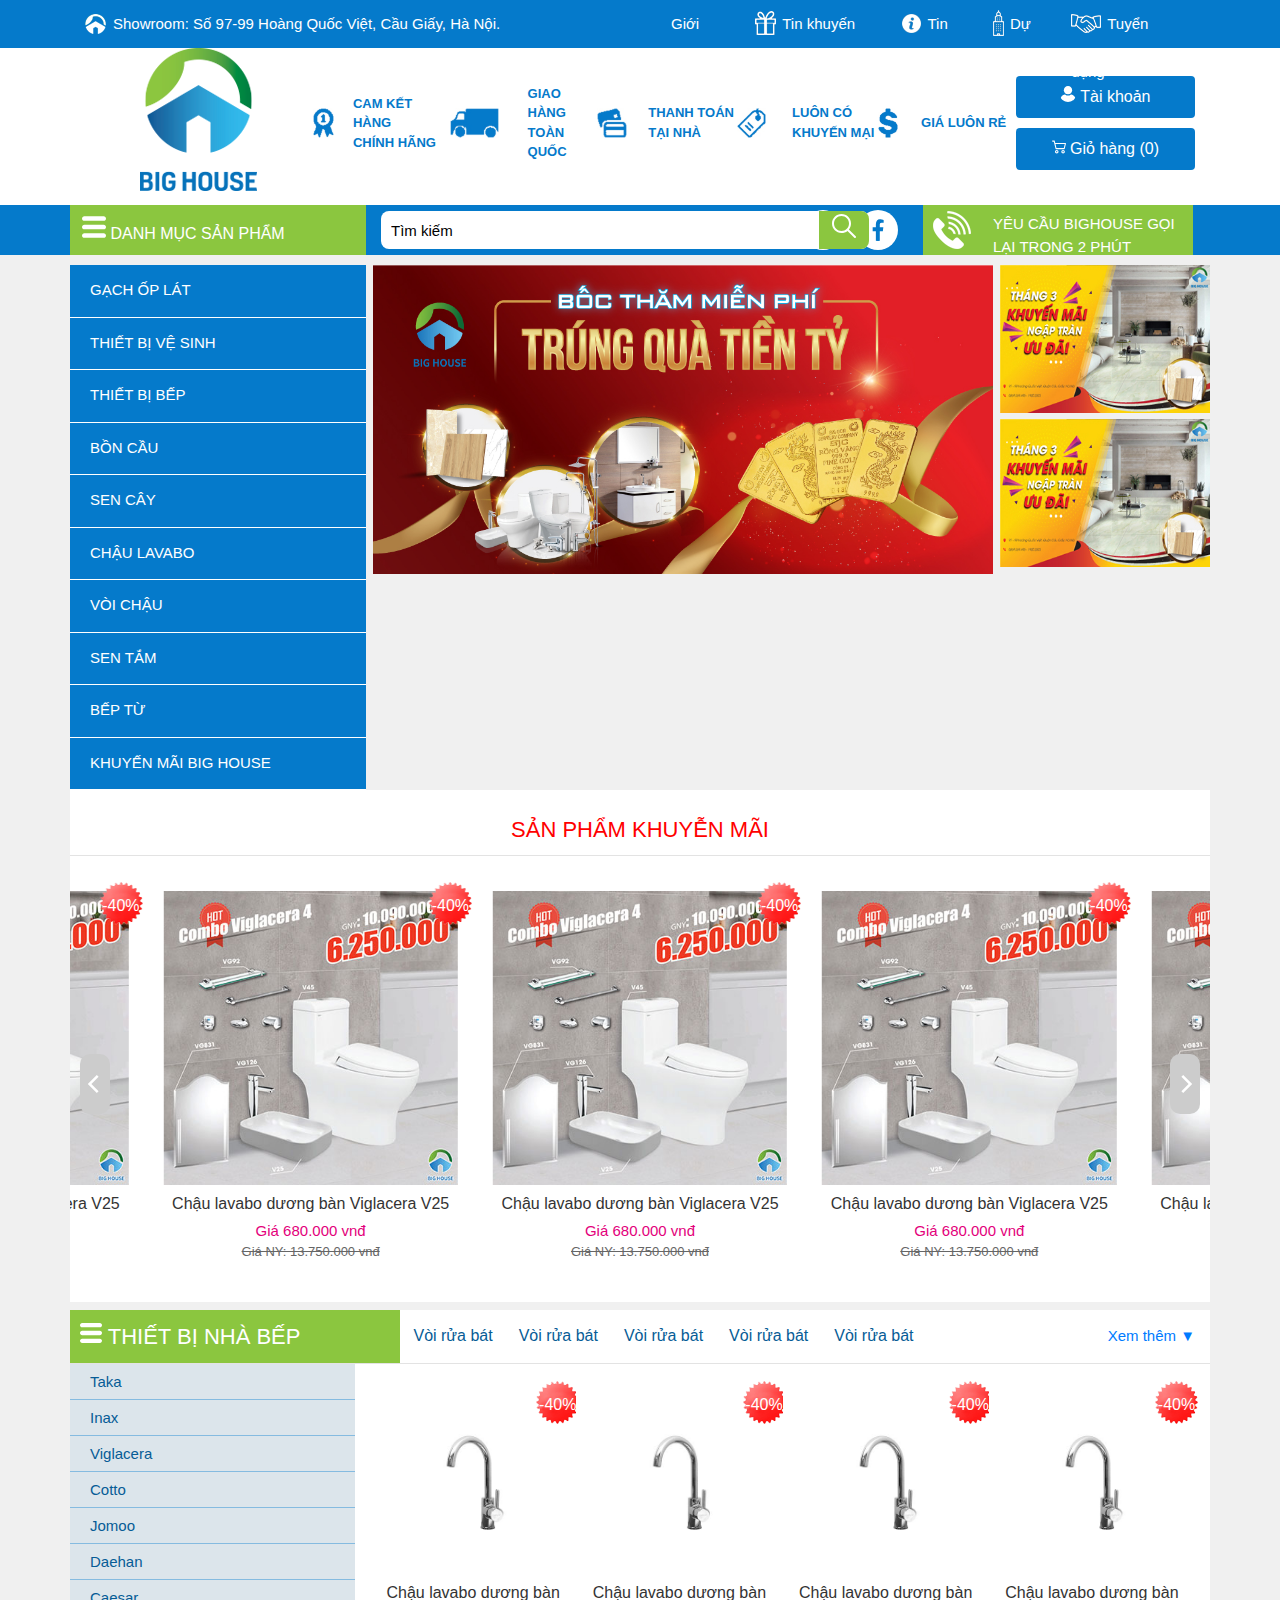
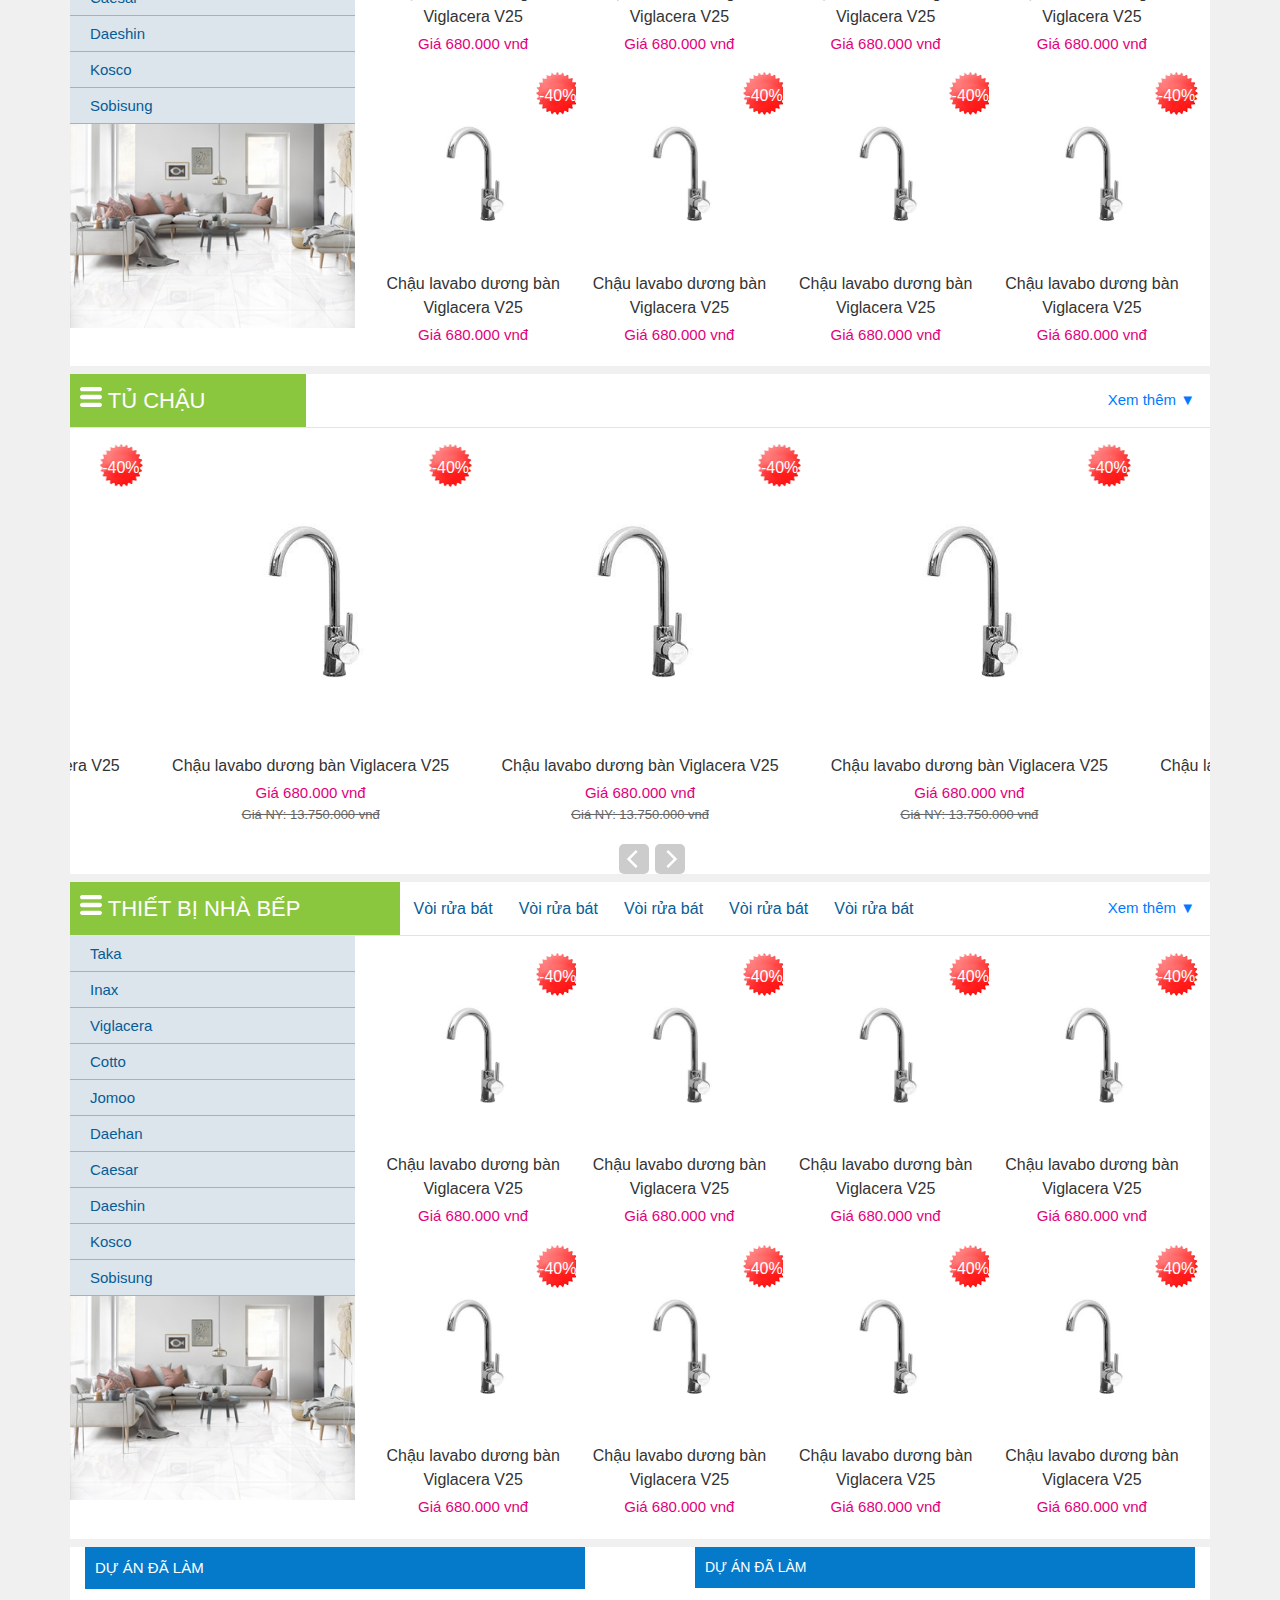
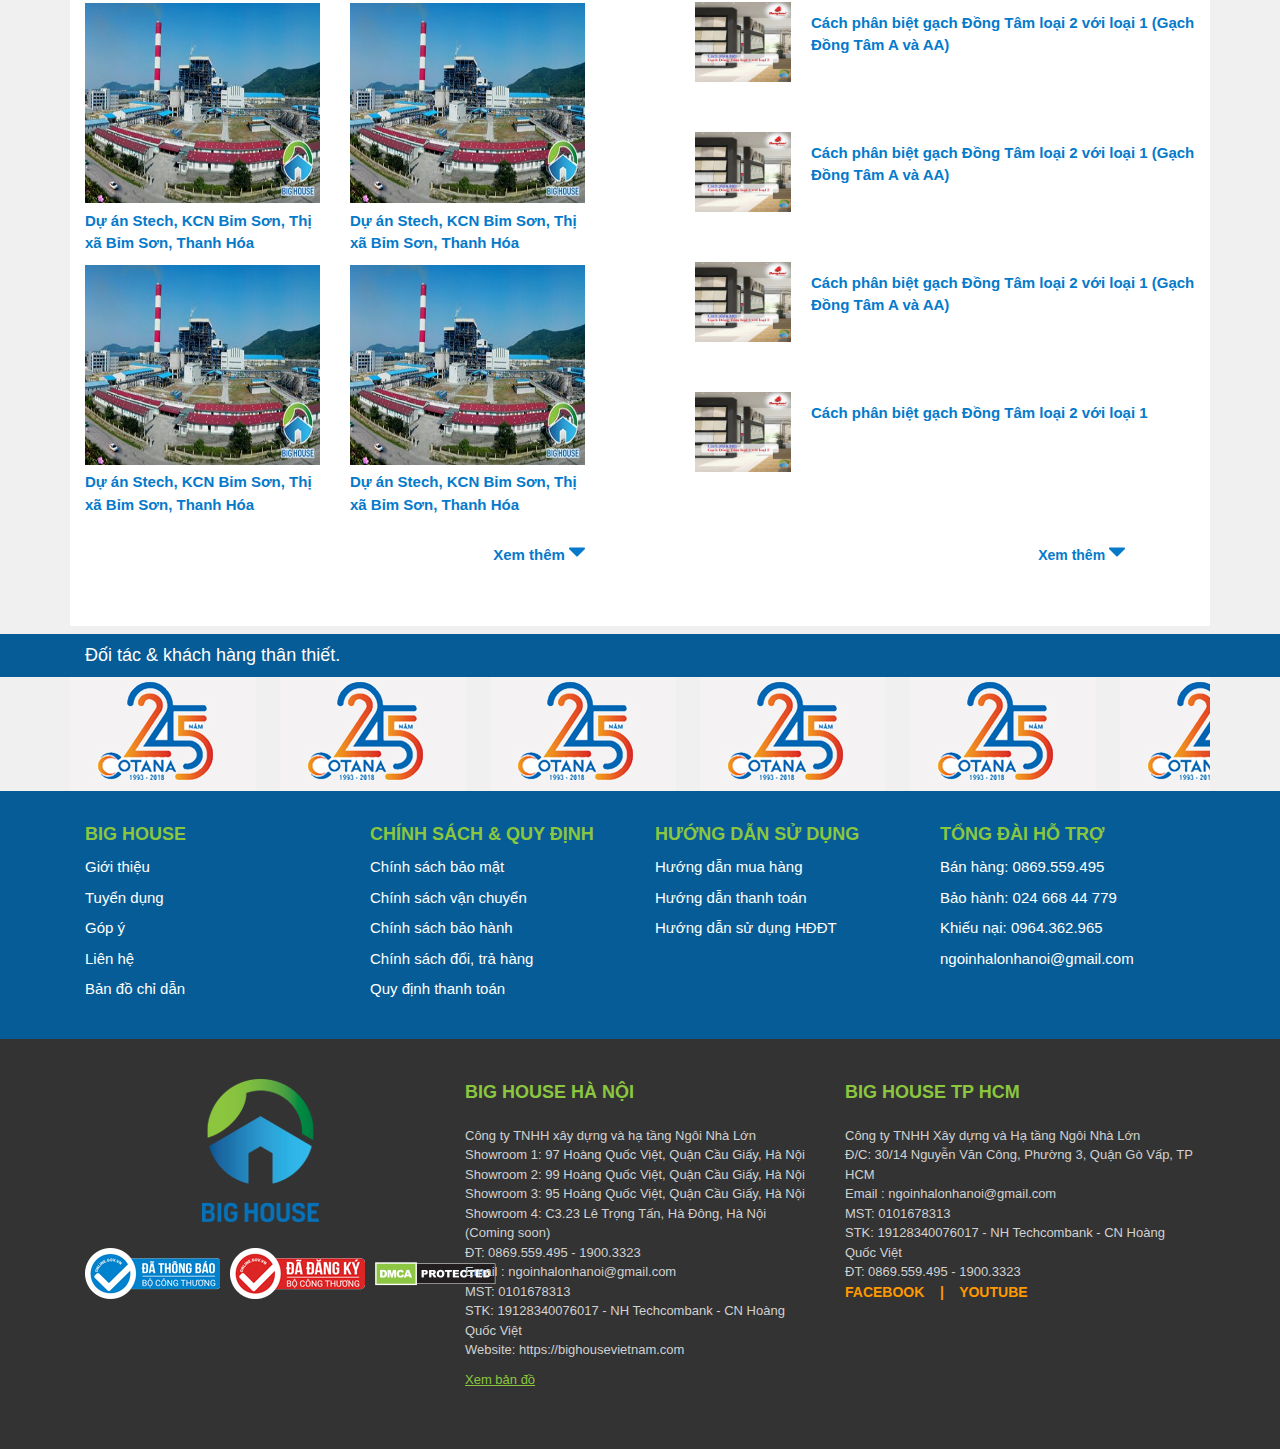
==== commit 655c6fcd: "update 19-4" ====
--- a/index.html
+++ b/index.html
@@ -14,7 +14,6 @@
     <!-- Link font -->
 </head>
 <body>
-    <img src="assets/images/head-add.png" alt="">
     <header class="header" id="header">
         <div class="header-top">
             <div class="container">
@@ -1765,5 +1764,4 @@
     <!-- Carousel-->
     <script src="assets/carousel/flickity.pkgd.min.js"></script>
 </body>
-</html>
-<a href=""></a>+</html>--- a/assets/sass/style.css
+++ b/assets/sass/style.css
@@ -6,6 +6,7 @@
   --third-color:  #ff0000;
   /* Fourth */
   --fourth-color: #e3007b;
+  --five-color: #dd9c0a;
   /*---- Color ----*/
   --color-text: #333333;
   --color-light: #fff;
@@ -111,6 +112,54 @@
   }
 }
 
+@media (max-width: 992px) {
+  body {
+    background: #fff;
+  }
+}
+
+.wrapper {
+  background: #fff;
+  border-radius: 4px;
+  padding: 10px;
+}
+
+.section__title {
+  font-size: 24px;
+  font-weight: 500;
+  position: relative;
+  margin: 10px 0 20px;
+  color: var(--first-color-alt);
+}
+
+.section__title-cate {
+  border-bottom: 1px solid #ccc;
+}
+
+.section__tab {
+  padding: 10px 35px;
+  display: table;
+  background: var(--second-color);
+  color: var(--color-light);
+}
+
+@media (max-width: 992px) {
+  .section__title {
+    font-size: 14px;
+  }
+  .section__title-cate {
+    border-bottom: none;
+  }
+  .section__tab {
+    padding: 0;
+    background: unset;
+    color: var(--first-color-alt);
+  }
+  .wrapper {
+    padding: 0px;
+  }
+}
+
 /* components */
 .partner__bg {
   background: var(--first-color);
@@ -229,7 +278,7 @@
 }
 
 /* Media */
-@media (max-width: 1024px) {
+@media (max-width: 992px) {
   .new-grid {
     gap: 30px;
   }
@@ -480,7 +529,7 @@
   padding-right: 0;
 }
 
-@media (max-width: 1024px) {
+@media (max-width: 992px) {
   .product-tab__title {
     font-size: 20px;
   }
@@ -607,6 +656,21 @@
   font-weight: 700;
 }
 
+@media (max-width: 1440px) {
+  .slider__data {
+    margin: 0 -85px 0 -45px;
+  }
+  .header-bottom__search {
+    width: 570px !important;
+  }
+}
+
+@media (max-width: 1366px) {
+  .slider__data {
+    margin: 0 -85px 0 0px;
+  }
+}
+
 @media (max-width: 1280px) {
   .header-bottom__search {
     width: 488px  !important;
@@ -616,13 +680,234 @@
   }
 }
 
-@media (max-width: 1024px) {
+@media (max-width: 992px) {
   .header-bottom__search {
     width: 338px !important;
   }
   .slider__data {
     margin: 0 -75px 0 45px;
   }
+}
+
+.rank-math-breadcrumb {
+  width: 100%;
+  font-size: 14px;
+  margin: 0 auto;
+  background-color: var(--first-color-alt);
+}
+
+.rank-math-breadcrumb p {
+  padding: 15px 10px 15px;
+}
+
+.rank-math-breadcrumb p a {
+  color: var(--color-light);
+  -webkit-transition: .4s;
+  transition: .4s;
+}
+
+.rank-math-breadcrumb p a:hover {
+  text-decoration: underline;
+}
+
+.rank-math-breadcrumb p span {
+  color: var(--color-light);
+}
+
+@media (max-width: 992px) {
+  .rank-math-breadcrumb {
+    font-size: 11px;
+  }
+  .rank-math-breadcrumb p {
+    padding: 10px 10px 10px;
+  }
+}
+
+.hazo-pagination ul {
+  display: -webkit-box;
+  display: -ms-flexbox;
+  display: flex;
+  -webkit-box-align: center;
+      -ms-flex-align: center;
+          align-items: center;
+  -webkit-box-pack: center;
+      -ms-flex-pack: center;
+          justify-content: center;
+}
+
+.hazo-pagination ul li a {
+  border: 1px solid #183c30;
+  margin: 0 4px 7px;
+  display: block;
+  padding: 6px 15px;
+  background: var(--bg-white);
+  color: var(--color-text);
+  -webkit-transition: .4s;
+  transition: .4s;
+}
+
+.hazo-pagination ul li a:hover {
+  background: var(--first-color-alt);
+  color: var(--color-light);
+}
+
+.hazo-pagination .active a {
+  background: var(--first-color-alt);
+  color: var(--color-light);
+}
+
+/* reset Post */
+.ws-sgct blockquote {
+  padding: 10px 20px;
+  margin: 0 0 20px;
+  border-left: 5px solid #eb2b2d;
+}
+
+.ws-sgct blockquote p {
+  margin: 0 !important;
+}
+
+.ws-sgct code {
+  background: rgba(0, 0, 0, 0.05);
+  border-radius: 3px;
+  font-size: .85rem;
+  color: #e83e8c;
+}
+
+.ws-sgct p, .ws-sgct table {
+  margin: 0 0 20px;
+  line-height: 2;
+}
+
+.ws-sgct table {
+  border: 1px solid #ddd;
+  margin-bottom: 30px;
+}
+
+.ws-sgct table > tbody > tr > td, .ws-sgct table > tbody > tr > th, .ws-sgct table > tfoot > tr > td, .ws-sgct table > tfoot > tr > th, .ws-sgct table > thead > tr > td, .ws-sgct table > thead > tr > th {
+  border: 1px solid #ddd;
+  padding: 7px 10px;
+}
+
+.ws-sgct h6 {
+  font-size: 18px;
+}
+
+.ws-sgct h5 {
+  font-size: 21px;
+}
+
+.ws-sgct h4 {
+  font-size: 24px;
+}
+
+.ws-sgct h3 {
+  font-size: 27px;
+}
+
+.ws-sgct h2 {
+  font-size: 30px;
+}
+
+.ws-sgct ul, .ws-sgct ol {
+  margin: 0 0 20px;
+  padding-left: 55px;
+  list-style: disc;
+}
+
+.ws-sgct ul li, .ws-sgct ol li {
+  line-height: 1.5;
+}
+
+.ws-sgct ol {
+  list-style: decimal;
+}
+
+.ws-sgct iframe {
+  margin: auto;
+}
+
+.ws-sgct .syntaxhighlighter {
+  padding: 10px 0;
+}
+
+.ws-sgct h2, .ws-sgct h3, .ws-sgct h4, .ws-sgct h5, .ws-sgct h6 {
+  margin: 0 0 30px;
+}
+
+/* end reset post */
+.post__item {
+  display: -ms-grid;
+  display: grid;
+  -ms-grid-columns: 240px auto;
+      grid-template-columns: 240px auto;
+  gap: 20px;
+  position: relative;
+  margin-bottom: 20px;
+  padding-bottom: 10px;
+  border-bottom: 1px dotted #d8d8d8;
+}
+
+.post__item-img img {
+  width: 100%;
+  height: 150px;
+}
+
+.post__item-title {
+  font-size: 17px;
+  font-weight: 600;
+  color: var(--title-color);
+  display: block;
+  margin-bottom: 10px;
+  -webkit-transition: .4s;
+  transition: .4s;
+}
+
+.post__item-title:hover {
+  color: var(--first-color-alt);
+}
+
+.post__item-desc {
+  font-size: 16px;
+}
+
+@media (max-width: 992px) {
+  .post__item-title {
+    font-size: 15px;
+  }
+}
+
+@media (max-width: 576px) {
+  .post__item {
+    padding-bottom: 0px;
+    -ms-grid-columns: 110px auto;
+        grid-template-columns: 110px auto;
+    margin-bottom: 10px;
+    gap: 15px;
+  }
+  .post__item-desc {
+    display: none;
+  }
+  .post__item-title {
+    font-size: 13px;
+    color: var(--first-color-alt);
+  }
+  .post__item-img img {
+    height: 80px;
+  }
+}
+
+.post-detail__title {
+  margin: 0;
+  padding: 0 0 10px;
+  font-size: 20px;
+  padding-bottom: 10px;
+  text-align: left;
+  color: #0872ba;
+  font-weight: 600;
+  text-transform: uppercase;
+  line-height: 26px;
+  border-bottom: 1px solid #0872ba;
 }
 
 /* layout */
@@ -948,7 +1233,7 @@
   }
 }
 
-@media (max-width: 1024px) {
+@media (max-width: 992px) {
   .header-center__commit-item {
     font-size: 11px;
     background-position: center 0;
@@ -1063,3 +1348,87 @@
     display: initial;
   }
 }
+
+.sidebar__item {
+  position: relative;
+  background-color: var(--bg-white);
+  margin-bottom: 20px;
+}
+
+.sidebar__title {
+  font-size: 20px;
+  background-color: var(--second-color);
+  padding: 8px 15px;
+  color: var(--color-light);
+}
+
+.sidebar__list {
+  margin-top: 10px;
+  padding: 10px;
+}
+
+.sidebar__list > li > a {
+  font-size: 16px;
+  font-weight: 600;
+  color: var(--first-color-alt);
+}
+
+.sidebar__list-type {
+  margin-top: 0px;
+}
+
+.sidebar__list-type li a {
+  font-size: 17px;
+  color: var(--title-color);
+  font-weight: normal;
+  text-transform: inherit;
+  display: block;
+  padding: 3px 0;
+  -webkit-transition: .4s;
+  transition: .4s;
+}
+
+.sidebar__list-type li a:hover {
+  color: var(--first-color-alt);
+}
+
+.sidebar__list-post li {
+  margin-bottom: 5px;
+}
+
+.sidebar__list-post a {
+  color: var(--first-color-alt);
+  -webkit-transition: .4s;
+  transition: .4s;
+}
+
+.sidebar__list-post a:hover {
+  color: var(--second-color);
+}
+
+.sidebar__list-post__item {
+  display: -ms-grid;
+  display: grid;
+  -ms-grid-columns: 90px auto;
+      grid-template-columns: 90px auto;
+  gap: 15px;
+}
+
+.sidebar__list-post__img img {
+  width: 100%;
+}
+
+.sidebar__collapsed {
+  margin-left: 20px;
+}
+
+.sidebar__collapsed li a {
+  color: var(--five-color);
+  font-size: 16px;
+  -webkit-transition: .4s;
+  transition: .4s;
+}
+
+.sidebar__collapsed li a:hover {
+  color: var(--first-color-alt);
+}
